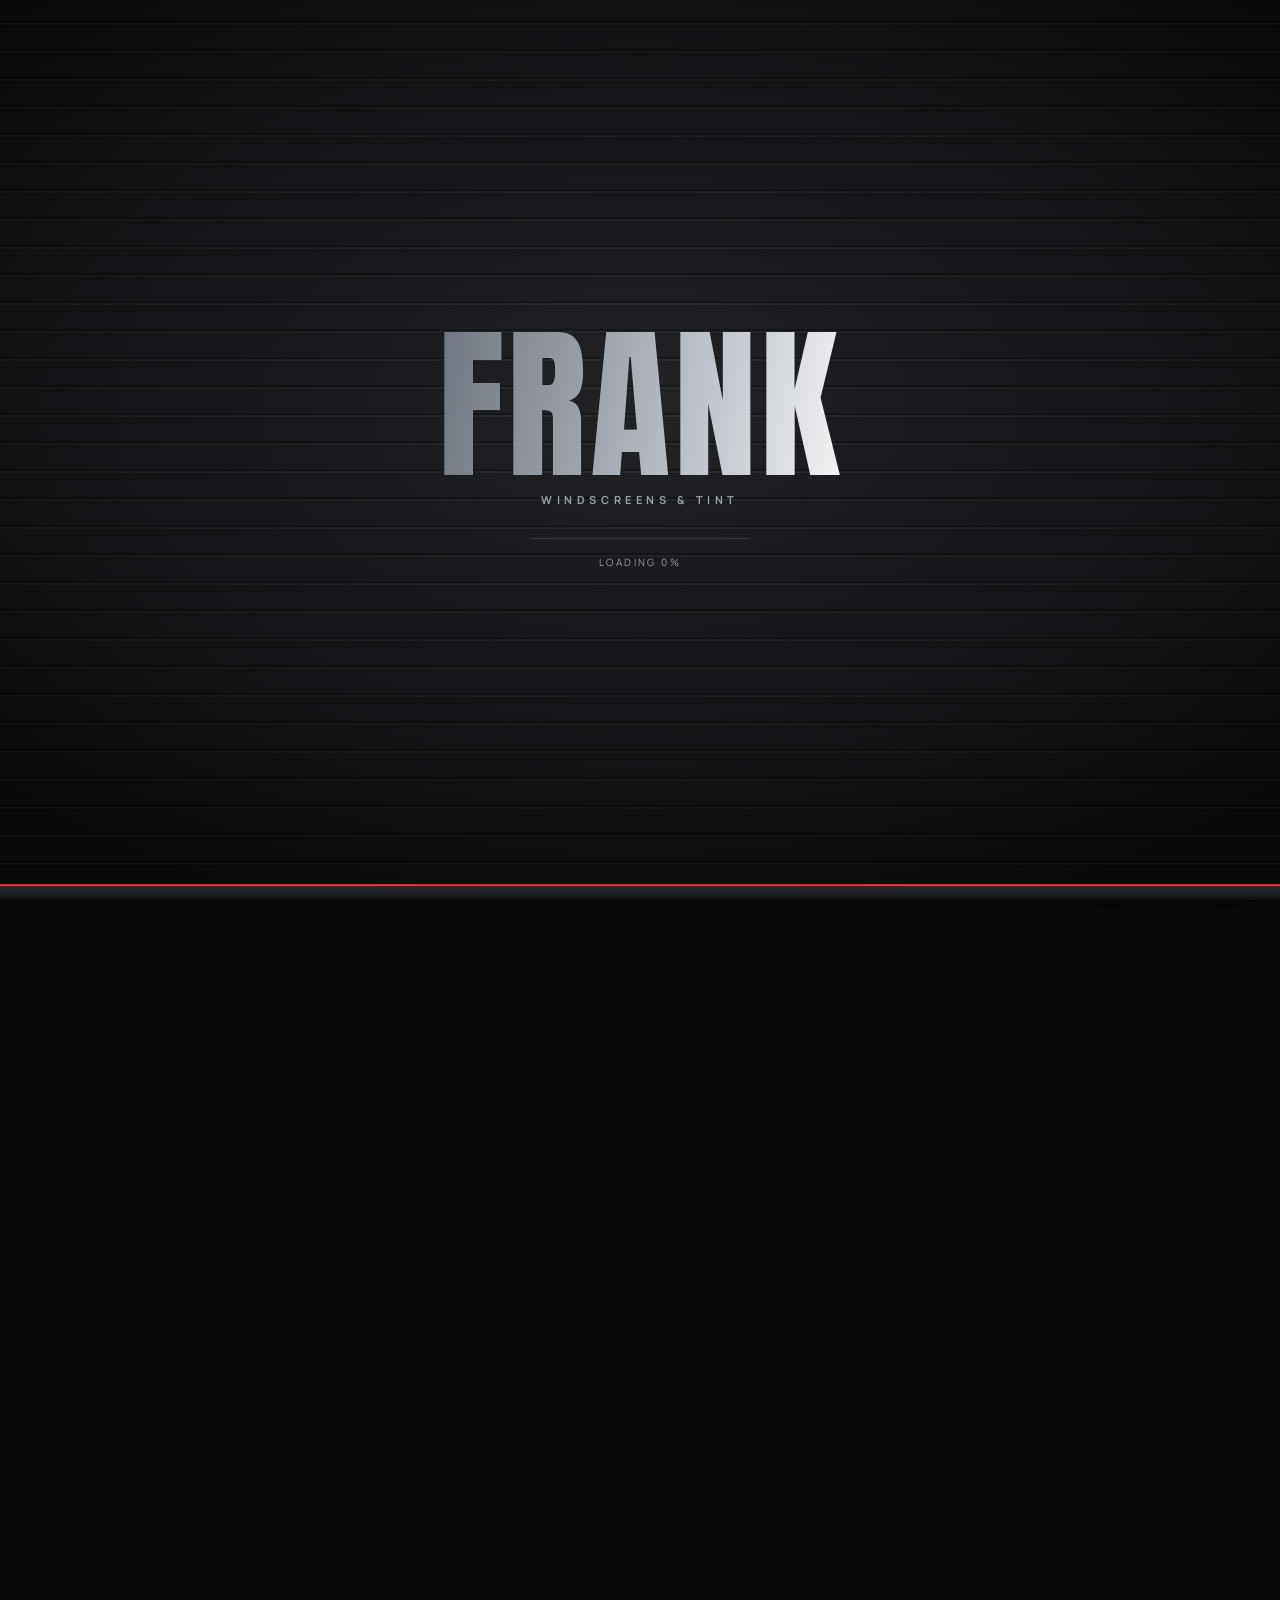
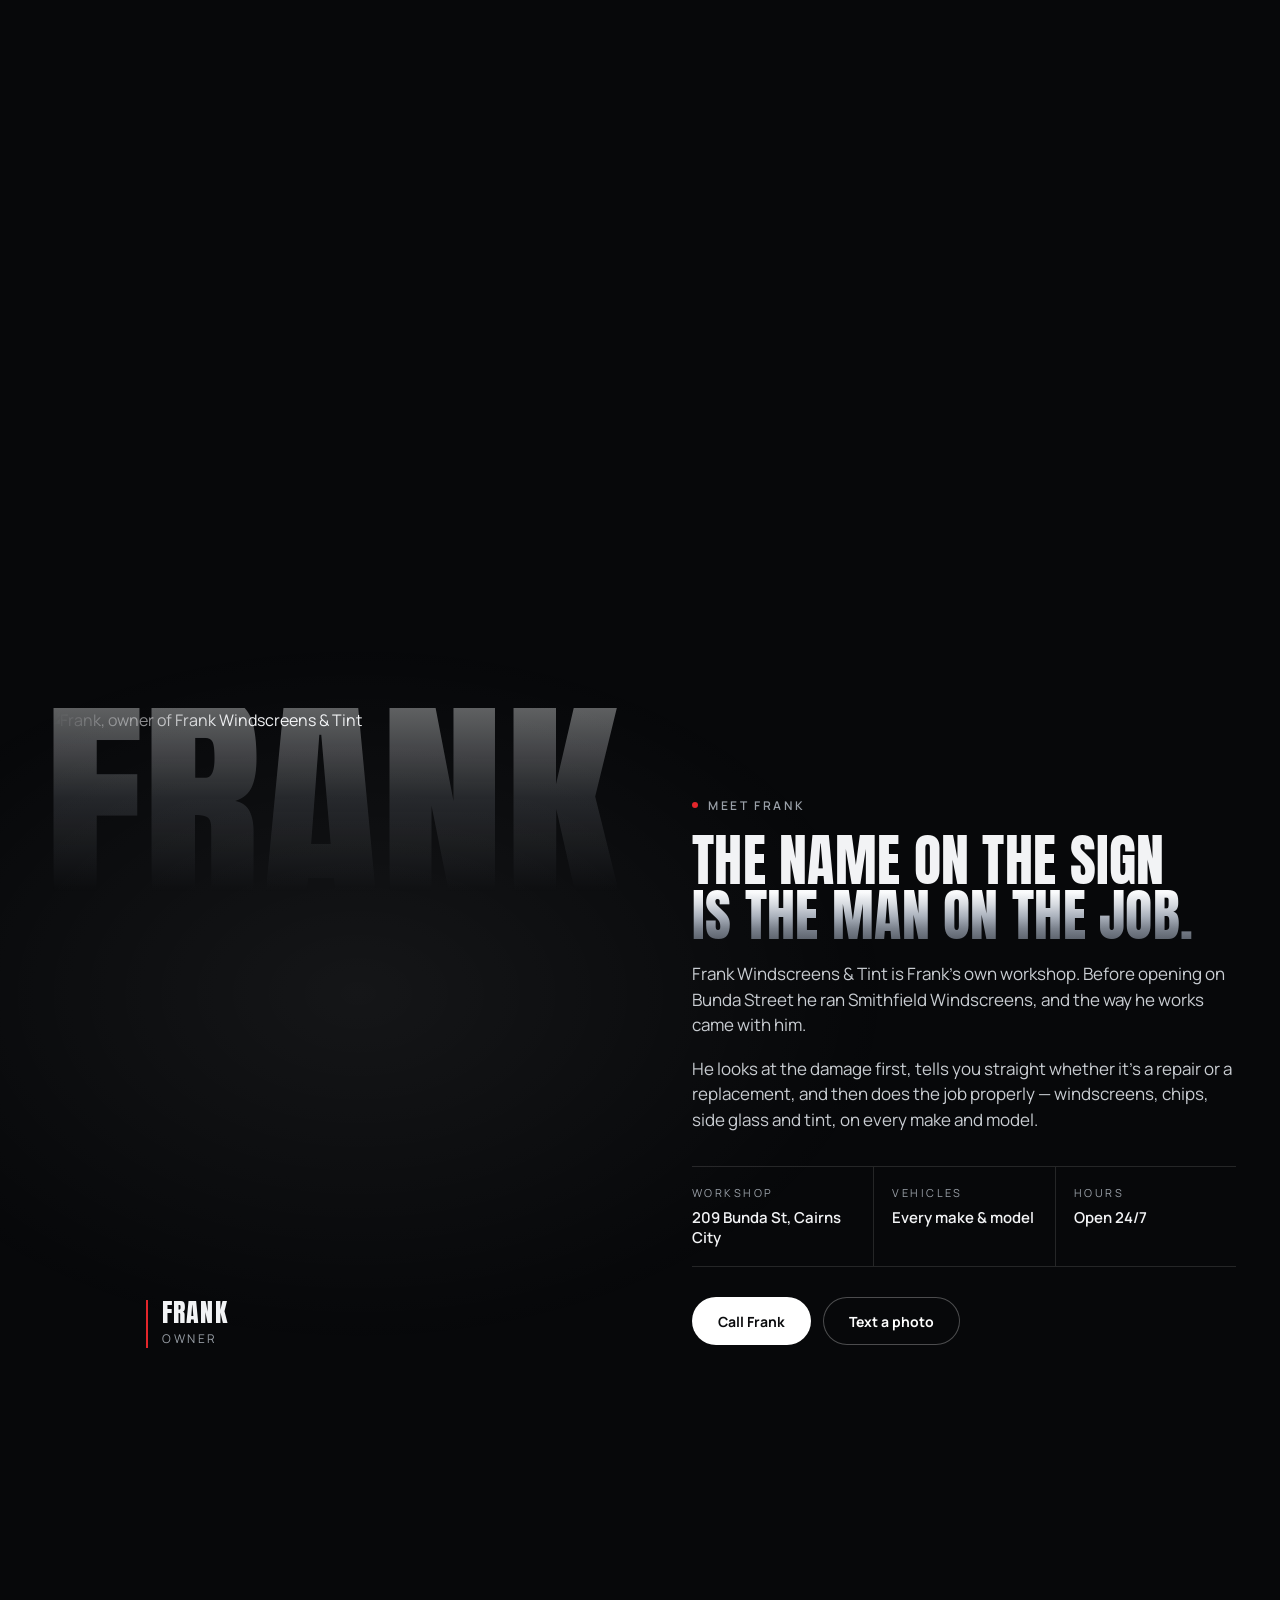
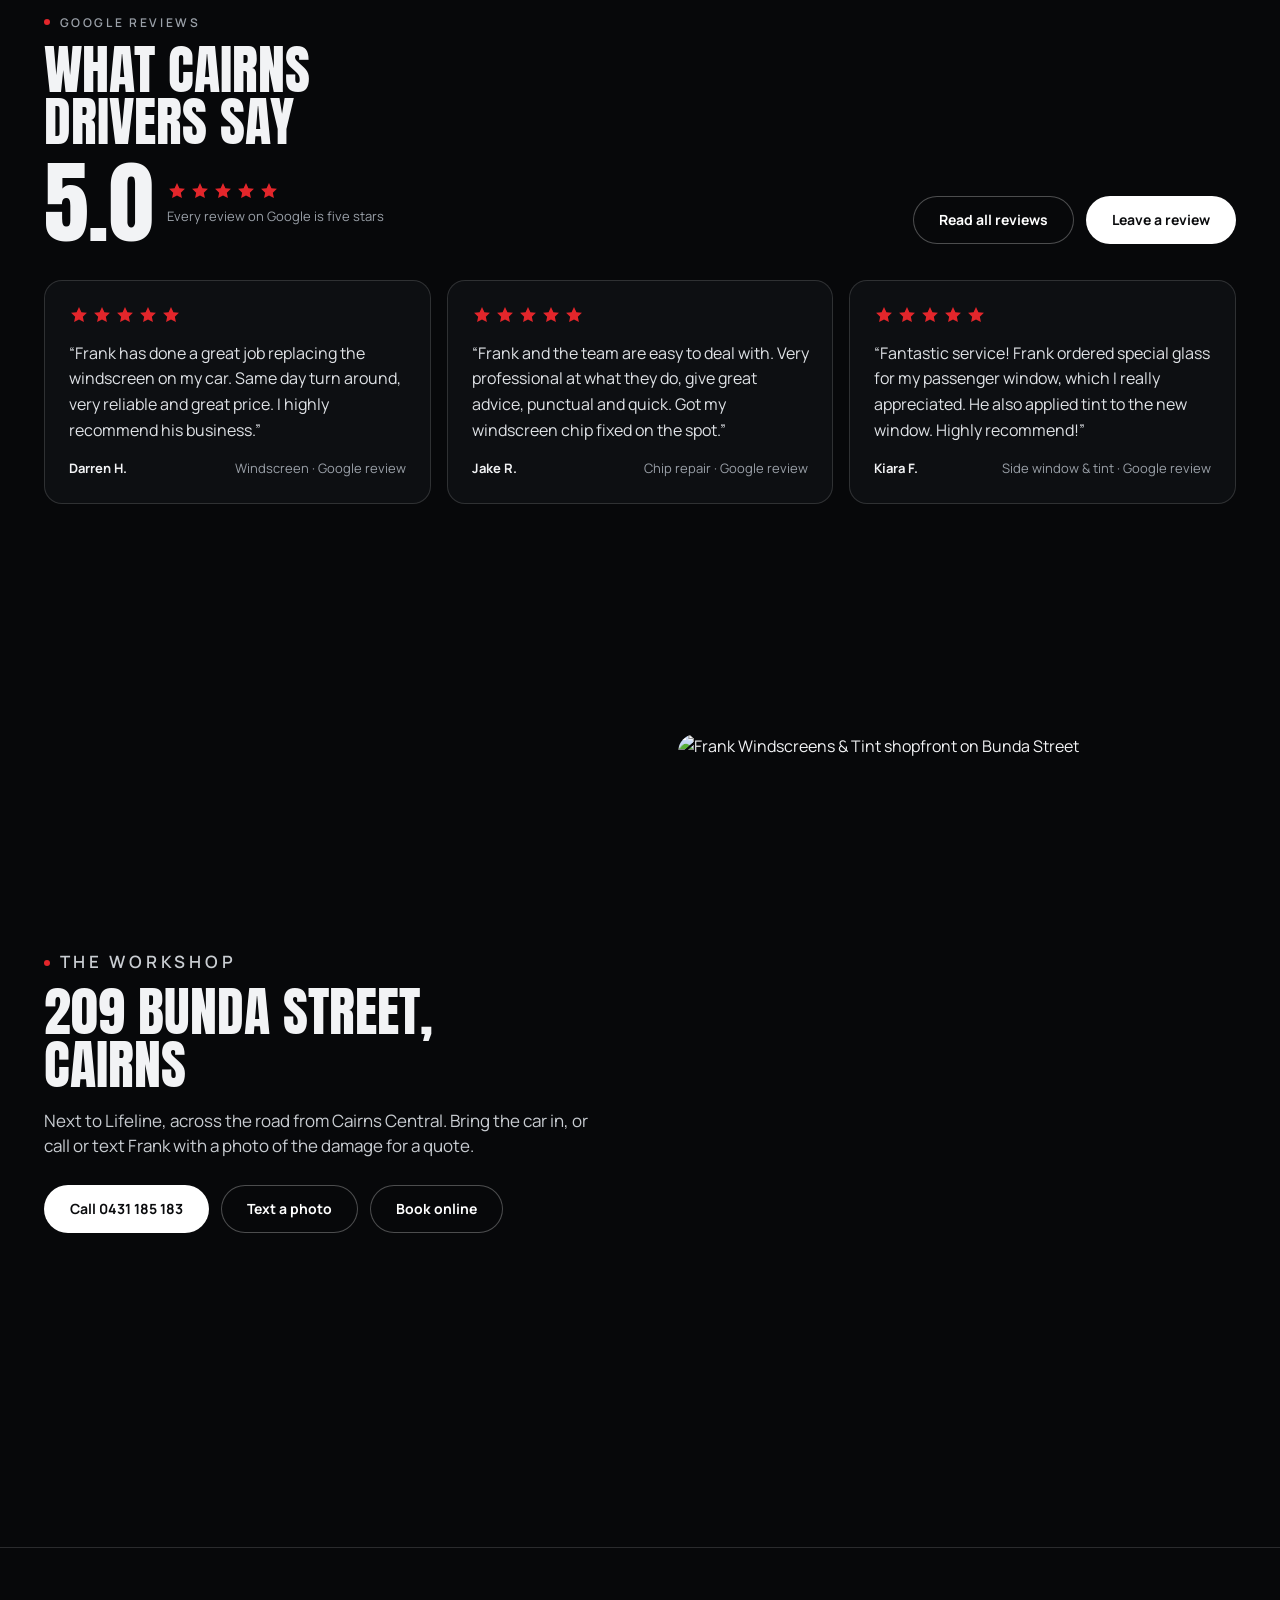
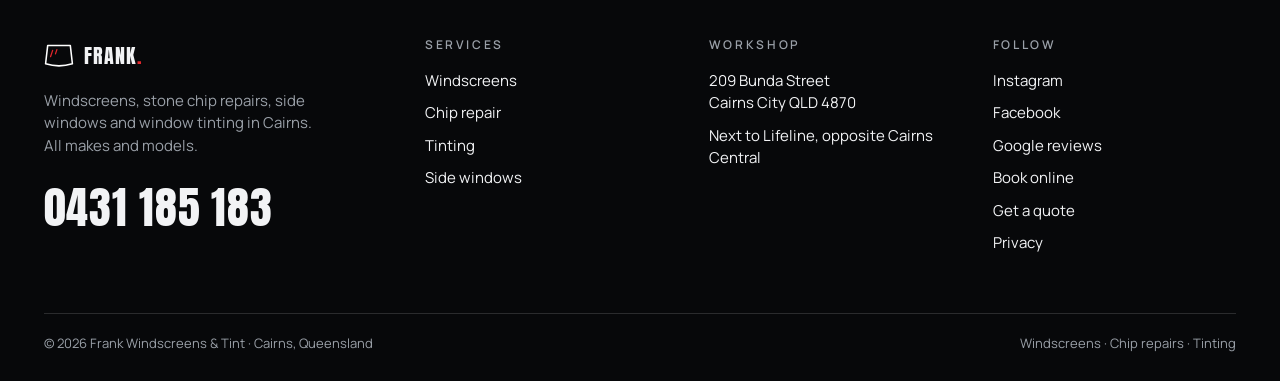
==== index.html @ 4332389a "Add ServiceM8 online booking link: quote menu, footer, contact page, home workshop section and servi" ====
<!doctype html>
<html lang="en">
<head>
<meta charset="utf-8">
<meta name="viewport" content="width=device-width, initial-scale=1, viewport-fit=cover">
<title>Frank Windscreens &amp; Tint — Windscreens &amp; Window Tinting in Cairns</title>
<link rel="canonical" href="https://frankwindscreens.com.au/">
<meta name="description" content="Windscreen replacement, stone chip repairs, side windows and window tinting in Cairns. Frank Windscreens & Tint, 209 Bunda Street, Cairns City. Call 0431 185 183.">
<meta property="og:type" content="website">
<meta property="og:site_name" content="Frank Windscreens &amp; Tint">
<meta property="og:title" content="Frank Windscreens &amp; Tint — Windscreens &amp; Window Tinting in Cairns">
<meta property="og:description" content="Windscreen replacement, stone chip repairs, side windows and window tinting in Cairns. Frank Windscreens & Tint, 209 Bunda Street, Cairns City. Call 0431 185 183.">
<meta property="og:url" content="https://frankwindscreens.com.au/">
<meta property="og:image" content="https://frankwindscreens.com.au/assets/og-cover.jpg">
<meta property="og:image:width" content="1200">
<meta property="og:image:height" content="630">
<meta property="og:image:alt" content="Frank Windscreens &amp; Tint — Clear glass. Sharp tint.">
<meta property="og:locale" content="en_AU">
<meta name="twitter:card" content="summary_large_image">
<meta name="twitter:image" content="https://frankwindscreens.com.au/assets/og-cover.jpg">
<meta name="theme-color" content="#07080a">
<link rel="icon" href="favicon.svg" type="image/svg+xml">
<link rel="icon" href="favicon-32.png" sizes="32x32" type="image/png">
<link rel="icon" href="favicon-48.png" sizes="48x48" type="image/png">
<link rel="icon" href="favicon-192.png" sizes="192x192" type="image/png">
<link rel="apple-touch-icon" href="apple-touch-icon.png">
<link rel="preconnect" href="https://fonts.googleapis.com">
<link rel="preconnect" href="https://fonts.gstatic.com" crossorigin>
<link href="https://fonts.googleapis.com/css2?family=Anton&family=Manrope:wght@400;500;600;700&display=swap" rel="stylesheet">
<link rel="stylesheet" href="assets/site.css?v=9">
<script type="application/ld+json">
{"@context": "https://schema.org", "@graph": [{"@type": "AutoRepair", "name": "Frank Windscreens & Tint", "telephone": "+61431185183", "address": {"@type": "PostalAddress", "streetAddress": "209 Bunda Street", "addressLocality": "Cairns City", "addressRegion": "QLD", "postalCode": "4870", "addressCountry": "AU"}, "paymentAccepted": "Cash, Credit Card, Debit Card, Bank Transfer, Afterpay", "openingHoursSpecification": {"@type": "OpeningHoursSpecification", "dayOfWeek": ["Monday", "Tuesday", "Wednesday", "Thursday", "Friday", "Saturday", "Sunday"], "opens": "00:00", "closes": "23:59"}, "areaServed": {"@type": "City", "name": "Cairns"}, "url": "https://frankwindscreens.com.au/", "image": "https://frankwindscreens.com.au/assets/photos/shopfront.webp", "sameAs": ["https://www.instagram.com/frank_windscreens_tint/", "https://www.facebook.com/share/1Qfio9tNFG/", "https://www.google.com/maps?cid=11645218612399860823"], "makesOffer": [{"@type": "Offer", "itemOffered": {"@type": "Service", "name": "Windscreen replacement"}}, {"@type": "Offer", "itemOffered": {"@type": "Service", "name": "Stone chip repair"}}, {"@type": "Offer", "itemOffered": {"@type": "Service", "name": "Window tinting"}}, {"@type": "Offer", "itemOffered": {"@type": "Service", "name": "Side and rear window replacement"}}], "@id": "https://frankwindscreens.com.au/#business", "hasMap": "https://www.google.com/maps/search/?api=1&query=209+Bunda+Street+Cairns+City+QLD+4870", "logo": "https://frankwindscreens.com.au/apple-touch-icon.png", "description": "Windscreen replacement, stone chip repairs, side and rear windows and window tinting for all makes and models, at 209 Bunda Street, Cairns City."}, {"@type": "WebSite", "@id": "https://frankwindscreens.com.au/#website", "url": "https://frankwindscreens.com.au/", "name": "Frank Windscreens & Tint", "publisher": {"@id": "https://frankwindscreens.com.au/#business"}}]}
</script>
<link rel="preload" href="assets/car.glb" as="fetch" crossorigin>
<link rel="preload" href="assets/studio-1.webp" as="image">
<link rel="modulepreload" href="https://cdn.jsdelivr.net/npm/three@0.160.0/build/three.module.js">
<script type="importmap">
{"imports":{"three":"https://cdn.jsdelivr.net/npm/three@0.160.0/build/three.module.js","three/addons/":"https://cdn.jsdelivr.net/npm/three@0.160.0/examples/jsm/"}}
</script>
<style>
/* ---------- loader: the workshop roller door ---------- */
.loader{position:fixed;inset:0;z-index:100;display:grid;place-items:center;overflow:hidden;
  background:
    radial-gradient(70% 60% at 50% 45%,rgba(255,255,255,.05),rgba(0,0,0,.55) 100%),
    repeating-linear-gradient(180deg,#15171b 0 21px,#0b0c0e 21px 23px,#1d2025 23px 25px,#121417 25px 28px);
  transition:transform 1.25s cubic-bezier(.75,0,.2,1),visibility 0s linear 1.25s}
.loader::after{content:"";position:absolute;left:0;right:0;bottom:0;height:14px;background:linear-gradient(#2a2e34,#0d0e10);box-shadow:0 -1px 0 rgba(255,255,255,.08)}
.loader::before{content:"";position:absolute;left:0;right:0;bottom:14px;height:2px;background:var(--brand)}
.loader.done{transform:translateY(-100%);visibility:hidden}
.loader-in{position:relative;z-index:1;display:flex;flex-direction:column;align-items:center;gap:16px;transition:opacity .5s var(--ease),transform .5s var(--ease)}
.loader.done .loader-in{opacity:0;transform:translateY(-24px)}
.ld-mark{font-family:var(--display);font-weight:400;font-size:clamp(64px,13vw,180px);line-height:.9;letter-spacing:.02em;color:transparent;
  background:linear-gradient(100deg,#6f757e 0%,#c9cdd3 30%,#ffffff 45%,#c9cdd3 60%,#5d636b 100%) 0 0/250% 100%;-webkit-background-clip:text;background-clip:text;
  animation:sheen 2.4s cubic-bezier(.45,0,.2,1) infinite}
@keyframes sheen{from{background-position:120% 0}to{background-position:-60% 0}}
.ld-sub{font-size:11px;font-weight:700;letter-spacing:.42em;color:#9aa0a8;margin-top:-4px}
.loader-bar{width:min(220px,50vw);height:1px;background:rgba(255,255,255,.12);overflow:hidden;margin-top:14px}
.loader-bar i{display:block;height:100%;width:100%;background:var(--brand);transform:scaleX(0);transform-origin:left;transition:transform .3s}
.loader-label{font-size:10px;letter-spacing:.24em;color:var(--muted);font-variant-numeric:tabular-nums}
@media (prefers-reduced-motion:reduce){.ld-mark{animation:none}.loader{transition:opacity .4s,visibility 0s linear .4s}.loader.done{transform:none;opacity:0}}

/* ---------- stage ---------- */
#stage{position:relative;height:420vh}
.sticky{position:sticky;top:0;height:100vh;height:100svh;overflow:hidden;isolation:isolate}
.bg{position:absolute;inset:0;background-size:cover;background-position:center}
.bg1{background-image:url(assets/studio-1.webp)}
.bg2{background-image:url(assets/studio-2.webp);opacity:0}
.wash{position:absolute;inset:0;pointer-events:none;background:
  radial-gradient(120% 80% at 50% 38%,rgba(7,8,10,0) 40%,rgba(7,8,10,.75) 100%),
  linear-gradient(to bottom,rgba(7,8,10,.35),rgba(7,8,10,0) 22%,rgba(7,8,10,0) 80%,rgba(7,8,10,.9))}
.outline{position:absolute;left:50%;top:11%;transform:translateX(-50%);font-family:var(--display);font-size:clamp(84px,27vw,480px);line-height:.86;letter-spacing:.005em;white-space:nowrap;
  color:transparent;-webkit-text-stroke:1px rgba(255,255,255,.22);
  -webkit-mask-image:linear-gradient(to bottom,#000 30%,rgba(0,0,0,.15) 95%);mask-image:linear-gradient(to bottom,#000 30%,rgba(0,0,0,.15) 95%);
  transform-origin:50% 0;pointer-events:none;user-select:none}
.outline span{display:inline-block;transform:scaleY(1.22);transform-origin:50% 0}
#gl{position:absolute;inset:0;width:100%;height:100%;z-index:2;display:block}
.panel{position:absolute;z-index:3}
.cue{position:absolute;left:50%;bottom:22px;transform:translateX(-50%);z-index:3;display:flex;cursor:pointer;flex-direction:column;align-items:center;gap:10px;font-size:11px;letter-spacing:.2em;color:var(--muted)}
.cue i{display:block;width:1px;height:34px;background:linear-gradient(#fff,transparent);transform-origin:top;animation:cue 2.2s var(--ease) infinite}
@keyframes cue{0%{transform:scaleY(0);opacity:1}60%{transform:scaleY(1);opacity:1}100%{transform:scaleY(1);opacity:0}}

/* hero — centred composition, car rising from the floor */
.glow{position:absolute;inset:0;pointer-events:none;z-index:1;background:
  radial-gradient(40% 32% at 50% 100%,rgba(235,240,248,.08),rgba(235,240,248,0) 70%)}
#pHero{--u:min(100vw / 2048,100vh / 1137);inset:0;display:flex;flex-direction:column;align-items:center;text-align:center;
  padding:max(92px,calc(150 * var(--u))) var(--gutter) 0;pointer-events:none}
#pHero a{pointer-events:auto}
.badge{display:inline-flex;align-items:center;gap:calc(12 * var(--u));height:max(34px,calc(54 * var(--u)));padding:0 max(16px,calc(24 * var(--u))) 0 max(10px,calc(16 * var(--u)));
  border-radius:999px;border:1px solid rgba(255,255,255,.16);background:rgba(255,255,255,.05);
  font-size:max(13px,calc(21 * var(--u)));font-weight:600;color:#f1f2f4;-webkit-backdrop-filter:blur(8px);backdrop-filter:blur(8px)}
.badge svg{width:max(16px,calc(24 * var(--u)));height:auto;fill:none;stroke:var(--brand);stroke-width:1.9;stroke-linecap:round;stroke-linejoin:round}
.faces{display:flex;align-items:center;margin-top:max(14px,calc(26 * var(--u)))}
.faces img,.faces b{width:max(40px,calc(72 * var(--u)));height:max(40px,calc(72 * var(--u)));border-radius:50%;object-fit:cover;border:2px solid #fff;margin-left:calc(-18 * var(--u))}
.faces img:first-child{margin-left:0}
.faces b{display:grid;place-items:center;background:rgba(255,255,255,.14);-webkit-backdrop-filter:blur(10px);backdrop-filter:blur(10px);border-color:rgba(255,255,255,.7)}
.faces b svg{width:44%;height:44%;fill:#fff}
#pHero h1{margin-top:max(14px,calc(24 * var(--u)));font-family:var(--display);font-weight:400;text-transform:uppercase;letter-spacing:.005em;
  font-size:max(46px,calc(142.5 * var(--u)));line-height:.96}
#pHero h1 .ln{display:block;overflow:hidden;padding-bottom:.04em}
#pHero h1 .ln span{display:block;color:transparent;-webkit-background-clip:text;background-clip:text;
  background-image:linear-gradient(180deg,rgb(250,251,252) 8%,rgb(214,218,224) 30%,rgb(170,177,188) 52%,rgb(122,129,140) 74%,rgb(78,84,94) 96%)}
#pHero .sub{margin-top:max(14px,calc(26 * var(--u)));font-size:max(15px,calc(28.4 * var(--u)));line-height:1.4;color:rgba(232,235,240,.74);max-width:46em}
.cta{display:flex;align-items:center;gap:calc(12 * var(--u));margin-top:max(20px,calc(40 * var(--u)))}
.cta .pill{display:inline-flex;align-items:center;height:max(48px,calc(70 * var(--u)));padding:0 max(26px,calc(44 * var(--u)));border-radius:999px;
  background:var(--brand);color:#fff;font-weight:700;font-size:max(14px,calc(22 * var(--u)));transition:transform .3s var(--ease)}
.cta .go{display:grid;place-items:center;width:max(48px,calc(70 * var(--u)));height:max(48px,calc(70 * var(--u)));border-radius:50%;background:#fff;color:#0a0b0d;transition:transform .3s var(--ease)}
.cta .go svg{width:42%;height:42%;fill:none;stroke:currentColor;stroke-width:2.2;stroke-linecap:round;stroke-linejoin:round;transition:transform .3s var(--ease)}
.cta .pill:hover{transform:translateY(-2px)}
.cta .go:hover svg{transform:translateX(3px)}
.feats{position:absolute;left:var(--gutter);right:var(--gutter);top:calc(50% + 190 * var(--u));display:grid;grid-template-columns:auto 1fr auto;row-gap:calc(46 * var(--u));list-style:none;margin:0;padding:0}
.feat{display:flex;align-items:center;gap:calc(24 * var(--u));max-width:calc(470 * var(--u));text-align:left}
.feat:nth-child(-n+2){grid-column:1}
.feat:nth-child(n+3){grid-column:3;flex-direction:row-reverse;text-align:right}
.feat:nth-child(1),.feat:nth-child(3){grid-row:1}
.feat:nth-child(2),.feat:nth-child(4){grid-row:2}
.feat a{display:contents}
.tile{flex:none;display:grid;place-items:center;width:calc(84 * var(--u));height:calc(84 * var(--u));border-radius:calc(20 * var(--u));
  border:1px solid rgba(255,255,255,.14);background:rgba(255,255,255,.04);transition:border-color .3s var(--ease)}
.tile svg{width:40%;height:40%;fill:none;stroke:#fff;stroke-width:1.6;stroke-linecap:round;stroke-linejoin:round}
.feat .ft{font-family:var(--display);font-weight:400;text-transform:uppercase;font-size:calc(28.75 * var(--u));letter-spacing:.02em;line-height:1.05;color:#f4f5f7}
.feat p{margin-top:calc(6 * var(--u));font-size:calc(19.9 * var(--u));line-height:1.4;color:rgba(214,218,224,.66)}
.feat:hover .ft{color:#fff}
.feat:hover .tile{border-color:var(--brand)}

/* side */
#pSide{inset:0;opacity:0;pointer-events:none}
.side-title{position:absolute;left:var(--gutter);top:17%}
.side-title h2{font-family:var(--display);font-weight:400;text-transform:uppercase;font-size:clamp(44px,5.6vw,92px);line-height:.92;margin-top:10px}
.side-title p{margin-top:14px;color:#c9cdd2;max-width:34ch}
.chip{position:absolute;display:inline-flex;align-items:center;gap:10px;padding:9px 14px 9px 10px;border-radius:12px;background:var(--chip);border:1px solid var(--line);
  font-size:13px;font-weight:600;white-space:nowrap;-webkit-backdrop-filter:blur(6px);backdrop-filter:blur(6px)}
.chip i,.card i{display:grid;place-items:center;width:24px;height:24px;border-radius:7px;background:rgba(227,38,43,.16);border:1px solid rgba(227,38,43,.45)}
.chip svg,.card svg{width:13px;height:13px;fill:none;stroke:#fff;stroke-width:1.8;stroke-linecap:round;stroke-linejoin:round}
.chip span{color:var(--muted);font-weight:500}

/* top-down */
#pTop{inset:0;opacity:0;pointer-events:none}
.top-head{position:absolute;left:0;right:0;top:10%;text-align:center}
.top-head h2{font-family:var(--display);font-weight:400;text-transform:uppercase;font-size:clamp(28px,3vw,44px);line-height:1;margin-top:8px}
.cards{position:absolute;inset:0;display:grid;grid-template-columns:auto 1fr auto;grid-template-rows:repeat(2,auto);align-content:center;row-gap:14px;padding:9vh var(--gutter) 0}
.card{display:block;width:clamp(210px,19vw,290px);padding:16px 18px 18px;border-radius:16px;background:rgba(12,14,17,.66);border:1px solid var(--line);
  -webkit-backdrop-filter:blur(8px);backdrop-filter:blur(8px);transition:border-color .3s var(--ease),background-color .3s var(--ease)}
.card:hover{border-color:rgba(227,38,43,.6);background:rgba(18,12,13,.78)}
.card i{width:30px;height:30px;border-radius:9px;margin-bottom:12px}
.card svg{width:15px;height:15px}
.card h3{font-size:15px;font-weight:700}
.card h3::after{content:" →";color:var(--brand);font-weight:600}
.card p{font-size:13px;color:var(--muted);line-height:1.45;margin-top:4px}
.card:nth-child(-n+2){grid-column:1}
.card:nth-child(n+3){grid-column:3}
.card:nth-child(1),.card:nth-child(3){grid-row:1}
.card:nth-child(2),.card:nth-child(4){grid-row:2}

@media (max-width:860px){
  .cue{display:none}
  .outline{top:17%;font-size:30vw}
  .outline span{transform:scaleY(1.7)}
  #pHero{padding-top:88px}
  #pHero h1{font-size:clamp(42px,13vw,68px)}
  #pHero .sub br{display:none}
  .feats{display:none}
  .side-title{top:13%;right:var(--gutter)}
  .side-title h2{font-size:clamp(40px,12vw,64px)}
  .top-head{top:10%}
  .cards{inset:auto 0 0 0;grid-template-columns:1fr 1fr;gap:8px;align-content:end;padding:0 var(--gutter) 18px}
  .card,.card:nth-child(n){grid-column:auto;grid-row:auto;width:auto;padding:10px 12px;border-radius:12px}
  .card i{width:24px;height:24px;margin-bottom:8px}
  .card svg{width:12px;height:12px}
  .card h3{font-size:13px}
  .card p{display:none}
}
@media (max-width:520px){
  .chip{font-size:12px;padding:7px 11px 7px 8px}
  .chip span{display:none}
}
@media (prefers-reduced-motion:reduce){.cue i{animation:none}}
html.intro #pHero .badge,html.intro #pHero .faces,html.intro #pHero h1 .ln span,html.intro #pHero .sub,html.intro #pHero .cta>*,html.intro .feat .tile,html.intro .feat .ft,html.intro .feat p{opacity:0}
/* Meet Frank — editorial portrait */
.meet{position:relative;overflow:hidden;padding:clamp(72px,10vw,150px) var(--gutter) clamp(64px,8vw,120px);isolation:isolate}
.meet::before{content:"";position:absolute;inset:0;z-index:-2;background:radial-gradient(60% 55% at 28% 45%,rgba(255,255,255,.06),transparent 70%)}
.meet-word{position:absolute;z-index:-1;left:max(var(--gutter),calc((100% - 1280px) / 2 + var(--gutter)));top:clamp(96px,10vw,160px);margin:0;white-space:nowrap;pointer-events:none;
  font-family:var(--display);font-size:clamp(150px,19.5vw,300px);line-height:.8;letter-spacing:-.005em;color:transparent;-webkit-background-clip:text;background-clip:text;
  background-image:linear-gradient(180deg,rgba(250,251,252,.36) 0%,rgba(170,177,188,.17) 45%,rgba(78,84,94,0) 92%)}
.meet-in{max-width:1280px;margin:0 auto;display:grid;grid-template-columns:minmax(0,1.05fr) minmax(0,1fr);gap:clamp(32px,6vw,104px);align-items:end}
.meet-fig{position:relative;margin:0}
.meet-fig img{display:block;width:100%;aspect-ratio:1143/1376;object-fit:cover;object-position:50% 10%;mix-blend-mode:lighten;
  -webkit-mask-image:radial-gradient(ellipse 58% 62% at 50% 36%,#000 62%,transparent 100%);mask-image:radial-gradient(ellipse 58% 62% at 50% 36%,#000 62%,transparent 100%)}
.meet-fig figcaption{position:absolute;z-index:1;left:18%;bottom:7%;display:flex;flex-direction:column;gap:4px;padding-left:14px;border-left:2px solid var(--brand)}
.meet-fig figcaption b{font-family:var(--display);font-weight:400;font-size:clamp(22px,2vw,30px);letter-spacing:.04em;text-transform:uppercase;line-height:1}
.meet-fig figcaption span{font-size:12px;letter-spacing:.2em;text-transform:uppercase;color:var(--muted)}
.meet-copy{padding-bottom:clamp(8px,4vw,64px)}
.meet h2{margin-top:18px;font-family:var(--display);font-weight:400;text-transform:uppercase;font-size:clamp(36px,4.4vw,64px);line-height:.98;letter-spacing:.005em}
.meet h2 em{font-style:normal;display:block;color:transparent;-webkit-background-clip:text;background-clip:text;
  background-image:linear-gradient(180deg,rgb(250,251,252) 8%,rgb(214,218,224) 30%,rgb(170,177,188) 52%,rgb(122,129,140) 74%,rgb(78,84,94) 104%)}
.meet-copy>p:not(.eyebrow){color:#c9cdd2;margin-top:18px;font-size:17px;max-width:34em}
.meet-facts{display:grid;grid-template-columns:repeat(3,minmax(0,1fr));margin:34px 0 0;border-top:1px solid rgba(255,255,255,.12);border-bottom:1px solid rgba(255,255,255,.12)}
.meet-facts div{padding:18px 16px 18px 0}
.meet-facts div+div{padding-left:18px;border-left:1px solid rgba(255,255,255,.12)}
.meet-facts dt{font-size:11px;letter-spacing:.22em;text-transform:uppercase;color:var(--muted)}
.meet-facts dd{margin:6px 0 0;font-weight:600;font-size:15px;line-height:1.35;color:var(--ink)}
.meet-cta{display:flex;gap:12px;flex-wrap:wrap;margin-top:30px}
@supports (animation-timeline:view()){
  @media (prefers-reduced-motion:no-preference){
    .meet-word{animation:meetDrift linear both;animation-timeline:view();animation-range:entry 0% exit 100%}
    @keyframes meetDrift{from{translate:-4% 0}to{translate:4% 0}}
  }
}
@media (max-width:860px){
  .meet-in{grid-template-columns:1fr;gap:8px}
  .meet-word{top:12px;left:50%;transform:translateX(-50%);font-size:36vw}
  .meet-fig{max-width:520px;margin:0 auto;width:100%}
  .meet-fig figcaption{left:8%}
  .meet-copy{padding-bottom:0}
}
@media (max-width:520px){
  .meet-facts{grid-template-columns:1fr}
  .meet-facts div,.meet-facts div+div{padding:14px 0;border-left:0}
  .meet-facts div+div{border-top:1px solid rgba(255,255,255,.12)}
}
</style>
</head>
<body class="home">

<div class="loader" id="loader" aria-hidden="true">
  <div class="loader-in">
    <div class="ld-mark">FRANK</div>
    <div class="ld-sub">WINDSCREENS &amp; TINT</div>
    <div class="loader-bar"><i id="loaderFill"></i></div>
    <div class="loader-label" id="loaderLabel">LOADING 0%</div>
  </div>
</div>

<header class="nav" id="nav" data-nav></header>

<main id="top">
  <section id="stage" aria-label="Frank Windscreens & Tint">
    <div class="sticky">
      <div class="bg bg1" id="bg1"></div>
      <div class="bg bg2" id="bg2"></div>
      <div class="wash"></div>
      <div class="outline" id="outline" aria-hidden="true" hidden><span>FRANK</span></div>
      <canvas id="gl" aria-hidden="true"></canvas>

      <div class="glow" aria-hidden="true"></div>
      <div class="panel" id="pHero">
        <p class="badge"><svg viewBox="0 0 24 24"><path d="M12 3l7 3v5c0 4.6-3 8.4-7 10-4-1.6-7-5.4-7-10V6z"/><path d="M9 12l2 2 4-4"/></svg>Now open at 209 Bunda Street, Cairns</p>
        <h1><span class="ln"><span>Clear glass.</span></span><span class="ln"><span>Sharp tint.</span></span><span class="sr-only"> Windscreens, chip repairs and window tinting in Cairns</span></h1>
        <p class="sub">Windscreens, chip repairs, side windows and tint for every make and model, <br>fitted in our Cairns City workshop.</p>
        <div class="cta">
          <a class="pill" href="contact.html">Get a quote</a>
          <a class="go" href="contact.html" aria-label="Get a quote"><svg viewBox="0 0 24 24"><path d="M5 12h14M13 6l6 6-6 6"/></svg></a>
        </div>
        <ul class="feats">
          <li class="feat"><a href="windscreen-replacement.html"><span class="tile"><svg viewBox="0 0 24 24"><path d="M4 5h16l1.5 12Q12 20 2.5 17z"/></svg></span><span><p class="ft">Windscreen replacement</p><p>Cracked screens replaced on all makes and models.</p></span></a></li>
          <li class="feat"><a href="chip-repair.html"><span class="tile"><svg viewBox="0 0 24 24"><circle cx="12" cy="12" r="3"/><path d="M12 3v4M12 17v4M3 12h4M17 12h4"/></svg></span><span><p class="ft">Stone chip repair</p><p>Small chips filled before they turn into a crack.</p></span></a></li>
          <li class="feat"><a href="window-tinting.html"><span class="tile"><svg viewBox="0 0 24 24"><rect x="3" y="5" width="18" height="14" rx="2"/><path d="M3 12h18"/></svg></span><span><p class="ft">Window tinting</p><p>Cut glare and heat in cars, utes and 4WDs.</p></span></a></li>
          <li class="feat"><a href="side-rear-windows.html"><span class="tile"><svg viewBox="0 0 24 24"><path d="M5 4h10l4 5v11H5z"/><path d="M5 12h14"/></svg></span><span><p class="ft">Side &amp; rear windows</p><p>Door glass, quarter glass and rear screens.</p></span></a></li>
        </ul>
      </div>

      <div class="panel" id="pSide" aria-hidden="true">
        <div class="side-title">
          <p class="eyebrow">Frank Windscreens &amp; Tint</p>
          <h2>Windscreens<br>&amp; Tint</h2>
          <p>Replacements, chip repairs, side and rear glass, and tint — done in our Cairns City workshop.</p>
        </div>
      </div>

      <div class="panel" id="pTop">
        <div class="top-head">
          <p class="eyebrow">From above</p>
          <h2>Every pane of glass</h2>
        </div>
        <div class="cards">
          <a class="card" href="windscreen-replacement.html"><i><svg viewBox="0 0 24 24"><path d="M4 5h16l1.5 12Q12 20 2.5 17z"/></svg></i><h3>Windscreen replacement</h3><p>Cracked or damaged screens replaced on all makes and models.</p></a>
          <a class="card" href="chip-repair.html"><i><svg viewBox="0 0 24 24"><circle cx="12" cy="12" r="3"/><path d="M12 3v4M12 17v4M3 12h4M17 12h4"/></svg></i><h3>Stone chip repair</h3><p>Small chips filled early, before they turn into a crack.</p></a>
          <a class="card" href="window-tinting.html"><i><svg viewBox="0 0 24 24"><rect x="3" y="5" width="18" height="14" rx="2"/><path d="M3 12h18"/></svg></i><h3>Window tinting</h3><p>Tint for cars, utes and 4WDs to cut glare and heat.</p></a>
          <a class="card" href="side-rear-windows.html"><i><svg viewBox="0 0 24 24"><path d="M5 4h10l4 5v11H5z"/><path d="M5 12h14"/></svg></i><h3>Side &amp; rear windows</h3><p>Broken door glass, quarter glass and rear screens replaced.</p></a>
        </div>
      </div>

      <button class="cue" id="cue" type="button" aria-label="Scroll down">SCROLL<i></i></button>
    </div>
  </section>
  <section class="meet" aria-labelledby="meet-title">
    <p class="meet-word" aria-hidden="true">FRANK</p>
    <div class="meet-in">
      <figure class="meet-fig">
        <img src="assets/photos/frank-portrait.webp" srcset="assets/photos/frank-portrait-640.webp 640w, assets/photos/frank-portrait.webp 1143w" sizes="(max-width:860px) 92vw, 46vw" alt="Frank, owner of Frank Windscreens &amp; Tint" loading="lazy">
        <figcaption><b>Frank</b><span>Owner</span></figcaption>
      </figure>
      <div class="meet-copy">
        <p class="eyebrow">Meet Frank</p>
        <h2 id="meet-title">The name on the sign <em>is the man on the job.</em></h2>
        <p>Frank Windscreens &amp; Tint is Frank’s own workshop. Before opening on Bunda Street he ran Smithfield Windscreens, and the way he works came with him.</p>
        <p>He looks at the damage first, tells you straight whether it’s a repair or a replacement, and then does the job properly — windscreens, chips, side glass and tint, on every make and model.</p>
        <dl class="meet-facts">
          <div><dt>Workshop</dt><dd>209 Bunda St, Cairns City</dd></div>
          <div><dt>Vehicles</dt><dd>Every make &amp; model</dd></div>
          <div><dt>Hours</dt><dd>Open 24/7</dd></div>
        </dl>
        <div class="meet-cta">
          <a class="btn" href="tel:0431185183">Call Frank</a>
          <a class="btn btn--ghost" href="sms:0431185183">Text a photo</a>
        </div>
      </div>
    </div>
  </section>
  <section class="section" aria-labelledby="reviews-title">
    <div class="reviews-head">
      <div>
        <p class="eyebrow">Google reviews</p>
        <h2 id="reviews-title" style="margin-top:12px">What Cairns<br>drivers say</h2>
        <div class="rating"><b>5.0</b><span><span class="stars" aria-hidden="true"><svg viewBox="0 0 24 24" aria-hidden="true"><path d="M12 2.5l2.9 6.1 6.6.8-4.9 4.6 1.3 6.5L12 17.3 6.1 20.5l1.3-6.5L2.5 9.4l6.6-.8z"/></svg><svg viewBox="0 0 24 24" aria-hidden="true"><path d="M12 2.5l2.9 6.1 6.6.8-4.9 4.6 1.3 6.5L12 17.3 6.1 20.5l1.3-6.5L2.5 9.4l6.6-.8z"/></svg><svg viewBox="0 0 24 24" aria-hidden="true"><path d="M12 2.5l2.9 6.1 6.6.8-4.9 4.6 1.3 6.5L12 17.3 6.1 20.5l1.3-6.5L2.5 9.4l6.6-.8z"/></svg><svg viewBox="0 0 24 24" aria-hidden="true"><path d="M12 2.5l2.9 6.1 6.6.8-4.9 4.6 1.3 6.5L12 17.3 6.1 20.5l1.3-6.5L2.5 9.4l6.6-.8z"/></svg><svg viewBox="0 0 24 24" aria-hidden="true"><path d="M12 2.5l2.9 6.1 6.6.8-4.9 4.6 1.3 6.5L12 17.3 6.1 20.5l1.3-6.5L2.5 9.4l6.6-.8z"/></svg></span><small>Every review on Google is five stars</small></span></div>
      </div>
      <div style="display:flex;gap:12px;flex-wrap:wrap">
        <a class="btn btn--ghost" href="https://www.google.com/maps?cid=11645218612399860823" target="_blank" rel="noopener">Read all reviews</a>
        <a class="btn" href="https://g.page/r/CVds3AOhIJyhEBM/review" target="_blank" rel="noopener">Leave a review</a>
      </div>
    </div>
    <div class="rev-grid"><figure class="rev"><span class="stars" aria-hidden="true"><svg viewBox="0 0 24 24" aria-hidden="true"><path d="M12 2.5l2.9 6.1 6.6.8-4.9 4.6 1.3 6.5L12 17.3 6.1 20.5l1.3-6.5L2.5 9.4l6.6-.8z"/></svg><svg viewBox="0 0 24 24" aria-hidden="true"><path d="M12 2.5l2.9 6.1 6.6.8-4.9 4.6 1.3 6.5L12 17.3 6.1 20.5l1.3-6.5L2.5 9.4l6.6-.8z"/></svg><svg viewBox="0 0 24 24" aria-hidden="true"><path d="M12 2.5l2.9 6.1 6.6.8-4.9 4.6 1.3 6.5L12 17.3 6.1 20.5l1.3-6.5L2.5 9.4l6.6-.8z"/></svg><svg viewBox="0 0 24 24" aria-hidden="true"><path d="M12 2.5l2.9 6.1 6.6.8-4.9 4.6 1.3 6.5L12 17.3 6.1 20.5l1.3-6.5L2.5 9.4l6.6-.8z"/></svg><svg viewBox="0 0 24 24" aria-hidden="true"><path d="M12 2.5l2.9 6.1 6.6.8-4.9 4.6 1.3 6.5L12 17.3 6.1 20.5l1.3-6.5L2.5 9.4l6.6-.8z"/></svg></span><p>“Frank has done a great job replacing the windscreen on my car. Same day turn around, very reliable and great price. I highly recommend his business.”</p><footer><strong>Darren H.</strong><span>Windscreen · Google review</span></footer></figure><figure class="rev"><span class="stars" aria-hidden="true"><svg viewBox="0 0 24 24" aria-hidden="true"><path d="M12 2.5l2.9 6.1 6.6.8-4.9 4.6 1.3 6.5L12 17.3 6.1 20.5l1.3-6.5L2.5 9.4l6.6-.8z"/></svg><svg viewBox="0 0 24 24" aria-hidden="true"><path d="M12 2.5l2.9 6.1 6.6.8-4.9 4.6 1.3 6.5L12 17.3 6.1 20.5l1.3-6.5L2.5 9.4l6.6-.8z"/></svg><svg viewBox="0 0 24 24" aria-hidden="true"><path d="M12 2.5l2.9 6.1 6.6.8-4.9 4.6 1.3 6.5L12 17.3 6.1 20.5l1.3-6.5L2.5 9.4l6.6-.8z"/></svg><svg viewBox="0 0 24 24" aria-hidden="true"><path d="M12 2.5l2.9 6.1 6.6.8-4.9 4.6 1.3 6.5L12 17.3 6.1 20.5l1.3-6.5L2.5 9.4l6.6-.8z"/></svg><svg viewBox="0 0 24 24" aria-hidden="true"><path d="M12 2.5l2.9 6.1 6.6.8-4.9 4.6 1.3 6.5L12 17.3 6.1 20.5l1.3-6.5L2.5 9.4l6.6-.8z"/></svg></span><p>“Frank and the team are easy to deal with. Very professional at what they do, give great advice, punctual and quick. Got my windscreen chip fixed on the spot.”</p><footer><strong>Jake R.</strong><span>Chip repair · Google review</span></footer></figure><figure class="rev"><span class="stars" aria-hidden="true"><svg viewBox="0 0 24 24" aria-hidden="true"><path d="M12 2.5l2.9 6.1 6.6.8-4.9 4.6 1.3 6.5L12 17.3 6.1 20.5l1.3-6.5L2.5 9.4l6.6-.8z"/></svg><svg viewBox="0 0 24 24" aria-hidden="true"><path d="M12 2.5l2.9 6.1 6.6.8-4.9 4.6 1.3 6.5L12 17.3 6.1 20.5l1.3-6.5L2.5 9.4l6.6-.8z"/></svg><svg viewBox="0 0 24 24" aria-hidden="true"><path d="M12 2.5l2.9 6.1 6.6.8-4.9 4.6 1.3 6.5L12 17.3 6.1 20.5l1.3-6.5L2.5 9.4l6.6-.8z"/></svg><svg viewBox="0 0 24 24" aria-hidden="true"><path d="M12 2.5l2.9 6.1 6.6.8-4.9 4.6 1.3 6.5L12 17.3 6.1 20.5l1.3-6.5L2.5 9.4l6.6-.8z"/></svg><svg viewBox="0 0 24 24" aria-hidden="true"><path d="M12 2.5l2.9 6.1 6.6.8-4.9 4.6 1.3 6.5L12 17.3 6.1 20.5l1.3-6.5L2.5 9.4l6.6-.8z"/></svg></span><p>“Fantastic service! Frank ordered special glass for my passenger window, which I really appreciated. He also applied tint to the new window. Highly recommend!”</p><footer><strong>Kiara F.</strong><span>Side window &amp; tint · Google review</span></footer></figure></div>
  </section>
  <section class="section" aria-labelledby="visit-title">
    <div class="split">
      <div>
        <p class="eyebrow">The workshop</p>
        <h2 id="visit-title" style="margin-top:12px">209 Bunda Street,<br>Cairns</h2>
        <p>Next to Lifeline, across the road from Cairns Central. Bring the car in, or call or text Frank with a photo of the damage for a quote.</p>
        <div style="display:flex;gap:12px;flex-wrap:wrap;margin-top:26px">
          <a class="btn" href="tel:0431185183">Call 0431 185 183</a>
          <a class="btn btn--ghost" href="sms:0431185183">Text a photo</a>
          <a class="btn btn--ghost" href="https://book.servicem8.com/request_service_online_booking?strVendorUUID=01a1d9bd-eef0-7040-ba52-909918bd473b" target="_blank" rel="noopener">Book online</a>
        </div>
      </div>
      <img src="assets/photos/shopfront.webp" srcset="assets/photos/shopfront-640.webp 640w, assets/photos/shopfront.webp 1086w" sizes="(max-width:860px) 100vw, 50vw" alt="Frank Windscreens &amp; Tint shopfront on Bunda Street" loading="lazy">
    </div>
  </section>
</main>

<footer class="foot" data-foot></footer>
<script src="assets/site.js?v=7"></script>

<script type="module">
import * as THREE from 'three';
import { GLTFLoader } from 'three/addons/loaders/GLTFLoader.js';
import { MeshoptDecoder } from 'three/addons/libs/meshopt_decoder.module.js';
import { RoomEnvironment } from 'three/addons/environments/RoomEnvironment.js';

const Q = new URLSearchParams(location.search);
const REDUCED = matchMedia('(prefers-reduced-motion: reduce)').matches;
const MODEL = Q.get('model') === 'tripo'
  ? 'https://d8j0ntlcm91z4.cloudfront.net/user_38xzZboKViGWJOttwIXH07lWA1P/hf_20261018_172544_35da5d62-b0db-48ff-8fd8-86c1e8012708.glb'
  : 'assets/car.glb';
const CAR_LEN = 4.6, FOV = 30;

const clamp = (v, a = 0, b = 1) => Math.min(b, Math.max(a, v));
const lerp = (a, b, t) => a + (b - a) * t;
const smooth = t => t * t * (3 - 2 * t);
const ease = t => t < .5 ? 4 * t * t * t : 1 - Math.pow(-2 * t + 2, 3) / 2;
const range = (p, a, b) => clamp((p - a) / (b - a));
const band = (p, a, b, c, d) => Math.min(range(p, a, b), 1 - range(p, c, d));

const $ = id => document.getElementById(id);
const sticky = document.querySelector('.sticky'), stage = $('stage'), canvas = $('gl');

/* ---------- renderer ---------- */
const renderer = new THREE.WebGLRenderer({ canvas, antialias: true, alpha: true, powerPreference: 'high-performance' });
renderer.setClearColor(0x000000, 0);
renderer.outputColorSpace = THREE.SRGBColorSpace;
renderer.toneMapping = THREE.ACESFilmicToneMapping;
renderer.toneMappingExposure = 1.05;
const scene = new THREE.Scene();
const pmrem = new THREE.PMREMGenerator(renderer);
scene.environment = pmrem.fromScene(new RoomEnvironment(renderer), 0.04).texture;
const camera = new THREE.PerspectiveCamera(FOV, 1, 0.1, 200);

scene.add(new THREE.HemisphereLight(0xdfe6ff, 0x0a0a0a, 0.35));
const key = new THREE.DirectionalLight(0xffffff, 2.2); key.position.set(-4, 8, 6); scene.add(key);
const rim = new THREE.DirectionalLight(0xcfd8ff, 2.6); rim.position.set(3, 4, -7); scene.add(rim);
const top = new THREE.DirectionalLight(0xffffff, 0.9); top.position.set(0, 10, 0); scene.add(top);

window.__studioLights = on => {
  renderer.toneMappingExposure = on ? 1.05 : 0.7;
  key.intensity = on ? 2.2 : 1.1;
  rim.intensity = on ? 2.6 : 3.4;
};

/* ---------- car rig ---------- */
const carRoot = new THREE.Group(), carTilt = new THREE.Group(), wrap = new THREE.Group(), holder = new THREE.Group();
carRoot.add(carTilt); carTilt.add(wrap); wrap.add(holder); scene.add(carRoot);
let carDims = new THREE.Vector3(CAR_LEN, 1.3, 1.95), loaded = false;

const reflOuter = new THREE.Group(); reflOuter.scale.y = -1; scene.add(reflOuter);
const reflRoot = new THREE.Group(), reflTilt = new THREE.Group();
reflOuter.add(reflRoot); reflRoot.add(reflTilt);
let reflMats = [];

function radialTex(stops, size = 256) {
  const c = document.createElement('canvas'); c.width = c.height = size;
  const g = c.getContext('2d'), gr = g.createRadialGradient(size / 2, size / 2, 0, size / 2, size / 2, size / 2);
  stops.forEach(([o, col]) => gr.addColorStop(o, col));
  g.fillStyle = gr; g.fillRect(0, 0, size, size);
  const t = new THREE.CanvasTexture(c); t.colorSpace = THREE.SRGBColorSpace; return t;
}
const shadow = new THREE.Mesh(new THREE.PlaneGeometry(1, 1), new THREE.MeshBasicMaterial({
  map: radialTex([[0, 'rgba(0,0,0,.95)'], [.45, 'rgba(0,0,0,.6)'], [1, 'rgba(0,0,0,0)']]), transparent: true, depthWrite: false }));
shadow.rotation.x = -Math.PI / 2; shadow.position.y = 0.004; scene.add(shadow);

/* ---------- loader ---------- */
const loaderEl = $('loader'), fill = $('loaderFill'), label = $('loaderLabel');
const setLoad = v => { fill.style.transform = `scaleX(${v / 100})`; label.textContent = 'LOADING ' + v + '%'; };
if (!REDUCED) document.documentElement.classList.add('intro');
function entrance() {
  const root = document.documentElement; if (!root.classList.contains('intro')) return;
  const E = 'cubic-bezier(.2,.7,.2,1)', go = (el, kf, delay, dur = 900) => el && el.animate(kf, { duration: dur, delay, easing: E, fill: 'backwards' });
  const h = $('pHero');
  root.classList.remove('intro');
  go(h.querySelector('.badge'), [{ opacity: 0, transform: 'translateY(-14px) scale(.96)' }, { opacity: 1, transform: 'none' }], 0);
  go(h.querySelector('.faces'), [{ opacity: 0, clipPath: 'inset(0 100% 0 0 round 999px)' }, { opacity: 1, clipPath: 'inset(0 0% 0 0 round 999px)' }], 150, 1000);
  h.querySelectorAll('h1 .ln span').forEach((l, i) => go(l, [{ opacity: 0, transform: 'translateY(105%)' }, { opacity: 1, transform: 'none' }], 300 + i * 120, 1000));
  go(h.querySelector('.sub'), [{ opacity: 0, transform: 'translateY(18px)' }, { opacity: 1, transform: 'none' }], 620);
  go(h.querySelector('.cta .pill'), [{ opacity: 0, transform: 'translateY(16px)' }, { opacity: 1, transform: 'none' }], 760);
  go(h.querySelector('.cta .go'), [{ opacity: 0, transform: 'translateX(-28px) scale(.8)' }, { opacity: 1, transform: 'none' }], 880);
  h.querySelectorAll('.feat').forEach((f, i) => {
    const row = i % 2, base = 1000 + row * 180, kids = f.querySelectorAll('.tile, p');
    kids.forEach((k, j) => go(k, [{ opacity: 0, transform: 'translateY(12px)' }, { opacity: 1, transform: 'none' }], base + j * 90, 800));
  });
}
let revealT0 = null;
let opened = false;
const openDoor = () => {
  if (opened) return; opened = true;
  loaderEl.classList.add('done'); setTimeout(entrance, 900);
  if (loaded) revealT0 = performance.now() + 550;   // otherwise the lights come up when the car arrives
};
const finishLoader = (ms = 450) => setTimeout(openDoor, ms);
// slow connections: never hold the page behind the door for more than ~2s; the car joins when it lands
setTimeout(openDoor, 2000);
/* studio: the car turns to follow the visitor */
const FINE = matchMedia('(pointer:fine)').matches;
let mxT = 0, myT = 0, mx = 0, my = 0;
addEventListener('pointermove', e => { mxT = e.clientX / innerWidth * 2 - 1; myT = e.clientY / innerHeight * 2 - 1; }, { passive: true });
const sweep = new THREE.DirectionalLight(0xffffff, 0); sweep.position.set(0, 3, 8); scene.add(sweep);

new GLTFLoader().setMeshoptDecoder(MeshoptDecoder).load(MODEL, gltf => {
  const root = gltf.scene;
  root.traverse(o => {
    if (!o.isMesh) return;
    const m0 = o.material;
    const m = new THREE.MeshPhysicalMaterial({
      map: m0.map || null, normalMap: m0.normalMap || null, roughnessMap: m0.roughnessMap || null,
      metalnessMap: m0.metalnessMap || null, aoMap: m0.aoMap || null, emissiveMap: m0.emissiveMap || null,
      emissive: m0.emissive ? m0.emissive.clone() : new THREE.Color(0), color: m0.color ? m0.color.clone() : new THREE.Color(0xffffff),
      roughness: .34, metalness: .4, clearcoat: 1, clearcoatRoughness: .06, envMapIntensity: 1.25,
      emissiveIntensity: m0.emissiveMap ? 1.5 : 1
    });
    const aniso = renderer.capabilities.getMaxAnisotropy();
    [m.map, m.normalMap, m.roughnessMap, m.metalnessMap, m.emissiveMap].forEach(t => { if (t) { t.anisotropy = aniso; t.needsUpdate = true; } });
    o.material = m;
  });
  holder.add(root);
  let box = new THREE.Box3().setFromObject(holder), size = box.getSize(new THREE.Vector3());
  const yawOverride = parseFloat(Q.get('yaw'));
  holder.rotation.y = isNaN(yawOverride) ? (size.z > size.x ? Math.PI / 2 : 0) + Math.PI : yawOverride;
  holder.updateMatrixWorld(true);
  box = new THREE.Box3().setFromObject(holder); size = box.getSize(new THREE.Vector3());
  holder.scale.setScalar(CAR_LEN / Math.max(size.x, size.z));
  holder.updateMatrixWorld(true);
  box = new THREE.Box3().setFromObject(holder);
  const ctr = box.getCenter(new THREE.Vector3());
  holder.position.x -= ctr.x; holder.position.z -= ctr.z; holder.position.y -= box.min.y;
  holder.updateMatrixWorld(true);
  carDims = new THREE.Box3().setFromObject(holder).getSize(new THREE.Vector3());

  const clone = wrap.clone(true);
  clone.traverse(o => { if (o.isMesh) { o.material = o.material.clone(); o.material.transparent = true; o.material.depthWrite = false; o.material.opacity = .16; reflMats.push(o.material); } });
  reflTilt.add(clone);

  loaded = true; buildKeys(); setupNozzles();
  setLoad(100);
  if (opened) revealT0 = performance.now() + 150; else finishLoader();
}, e => {
  if (e.total) setLoad(Math.min(99, Math.round(e.loaded / e.total * 100)));
}, () => { label.textContent = 'MODEL UNAVAILABLE'; finishLoader(900); });

/* ---------- air-burst effects ---------- */
const FX = false; /* clean build: no air-burst effects */
const NOZ = [[-.36, -.30], [-.36, .30], [.30, -.32], [.30, .32], [0, 0]];
let nozLocal = [];
const N = 1400;
const pPos = new Float32Array(N * 3), pVel = new Float32Array(N * 3), pAge = new Float32Array(N).fill(99), pLife = new Float32Array(N).fill(1),
  pBase = new Float32Array(N), pSize = new Float32Array(N), pAlpha = new Float32Array(N);
const pGeo = new THREE.BufferGeometry();
pGeo.setAttribute('position', new THREE.BufferAttribute(pPos, 3));
pGeo.setAttribute('aSize', new THREE.BufferAttribute(pSize, 1));
pGeo.setAttribute('aAlpha', new THREE.BufferAttribute(pAlpha, 1));
const pMat = new THREE.ShaderMaterial({
  uniforms: { uScale: { value: 1 } }, transparent: true, depthWrite: false, blending: THREE.AdditiveBlending,
  vertexShader: `attribute float aSize; attribute float aAlpha; uniform float uScale; varying float vA;
    void main(){ vec4 mv = modelViewMatrix*vec4(position,1.); vA=aAlpha; gl_PointSize = aSize*uScale/-mv.z; gl_Position = projectionMatrix*mv; }`,
  fragmentShader: `varying float vA; void main(){ float d = length(gl_PointCoord-.5); float a = smoothstep(.5,0.,d); a*=a; gl_FragColor = vec4(vec3(0.839,0.902,1.),a*vA); }`
});
const points = new THREE.Points(pGeo, pMat); points.frustumCulled = false; if (FX) scene.add(points);
let pHead = 0;
const tmpV = new THREE.Vector3();

function setupNozzles() {
  nozLocal = NOZ.map(([l, w]) => new THREE.Vector3(l * carDims.x, 0.06, w * carDims.z));
  glows.forEach((s, i) => s.position.set(nozLocal[i].x, .05, nozLocal[i].z));
}
function emit(count, speed) {
  if (!FX || !nozLocal.length) return;
  for (let k = 0; k < count; k++) {
    const i = pHead; pHead = (pHead + 1) % N;
    const n = nozLocal[(Math.random() * nozLocal.length) | 0];
    tmpV.set(n.x + (Math.random() - .5) * .5, .06, n.z + (Math.random() - .5) * .3).applyMatrix4(carTilt.matrixWorld);
    pPos[i * 3] = tmpV.x; pPos[i * 3 + 1] = tmpV.y; pPos[i * 3 + 2] = tmpV.z;
    pVel[i * 3] = (Math.random() - .5) * .8; pVel[i * 3 + 1] = -speed * (.75 + Math.random() * .5); pVel[i * 3 + 2] = (Math.random() - .5) * .8;
    pAge[i] = 0; pLife[i] = .9 + Math.random() * 1.1; pBase[i] = .025 + Math.random() * .05;
  }
}
function stepParticles(dt) {
  const cx = carRoot.position.x, cz = carRoot.position.z, drag = Math.exp(-1.6 * dt);
  for (let i = 0; i < N; i++) {
    if (pAge[i] >= pLife[i]) { pAlpha[i] = 0; continue; }
    pAge[i] += dt;
    const j = i * 3;
    pPos[j] += pVel[j] * dt; pPos[j + 1] += pVel[j + 1] * dt; pPos[j + 2] += pVel[j + 2] * dt;
    if (pPos[j + 1] <= .03 && pVel[j + 1] < 0) {
      const sp = Math.abs(pVel[j + 1]) * (.8 + Math.random() * .5);
      let dx = pPos[j] - cx, dz = pPos[j + 2] - cz; const l = Math.hypot(dx, dz) || 1; dx /= l; dz /= l;
      pVel[j] = dx * sp + (Math.random() - .5) * .4; pVel[j + 2] = dz * sp + (Math.random() - .5) * .4;
      pVel[j + 1] = Math.random() * .25; pPos[j + 1] = .03;
    }
    pVel[j] *= drag; pVel[j + 2] *= drag;
    const t = pAge[i] / pLife[i];
    pSize[i] = pBase[i] * (1 + 5 * t);
    pAlpha[i] = Math.pow(1 - t, 1.6) * Math.min(1, pAge[i] * 8) * .32;
  }
  pGeo.attributes.position.needsUpdate = pGeo.attributes.aSize.needsUpdate = pGeo.attributes.aAlpha.needsUpdate = true;
}

const hazeTex = radialTex([[0, 'rgba(255,255,255,.55)'], [.35, 'rgba(235,240,255,.22)'], [1, 'rgba(255,255,255,0)']]);
const puffs = Array.from({ length: 26 }, () => {
  const m = new THREE.Mesh(new THREE.PlaneGeometry(1, 1), new THREE.MeshBasicMaterial({ map: hazeTex, transparent: true, depthWrite: false, blending: THREE.AdditiveBlending, opacity: 0 }));
  m.rotation.x = -Math.PI / 2; m.visible = false; if (FX) scene.add(m);
  return { m, age: 9, life: 1, vx: 0, vz: 0, s0: 1, s1: 5, o: .1 };
});
let puffHead = 0;
function puff(strength) {
  if (!FX) return;
  const p = puffs[puffHead]; puffHead = (puffHead + 1) % puffs.length;
  const a = Math.random() * Math.PI * 2, sp = .4 + Math.random() * .8;
  p.m.position.set(carRoot.position.x + Math.cos(a) * .5, .02 + Math.random() * .05, carRoot.position.z + Math.sin(a) * .5);
  p.vx = Math.cos(a) * sp; p.vz = Math.sin(a) * sp; p.age = 0; p.life = 2 + Math.random() * 1.6;
  p.s0 = 1.2 + Math.random(); p.s1 = 5 + Math.random() * 4; p.o = .10 + .08 * strength; p.m.visible = true;
}
function ringTex() {
  const s = 512, c = document.createElement('canvas'); c.width = c.height = s;
  const g = c.getContext('2d'), gr = g.createRadialGradient(s / 2, s / 2, 0, s / 2, s / 2, s / 2);
  gr.addColorStop(0, 'rgba(220,232,255,0)'); gr.addColorStop(.62, 'rgba(220,232,255,0)'); gr.addColorStop(.84, 'rgba(220,232,255,.85)');
  gr.addColorStop(.9, 'rgba(255,255,255,.35)'); gr.addColorStop(1, 'rgba(255,255,255,0)');
  g.fillStyle = gr; g.fillRect(0, 0, s, s); const t = new THREE.CanvasTexture(c); t.colorSpace = THREE.SRGBColorSpace; return t;
}
const rTex = ringTex();
const rings = Array.from({ length: 3 }, () => {
  const m = new THREE.Mesh(new THREE.PlaneGeometry(1, 1), new THREE.MeshBasicMaterial({ map: rTex, transparent: true, depthWrite: false, blending: THREE.AdditiveBlending, opacity: 0 }));
  m.rotation.x = -Math.PI / 2; m.position.y = .01; m.visible = false; if (FX) scene.add(m);
  return { m, age: 9, str: 1 };
});
let ringHead = 0;
function shock(str) {
  if (!FX) return;
  const r = rings[ringHead]; ringHead = (ringHead + 1) % rings.length;
  r.age = 0; r.str = str; r.m.visible = true; r.m.position.x = carRoot.position.x; r.m.position.z = carRoot.position.z;
}
const glowTex = radialTex([[0, 'rgba(255,255,255,1)'], [.2, 'rgba(190,215,255,.65)'], [1, 'rgba(190,215,255,0)']]);
const glows = NOZ.map((_, i) => {
  const s = new THREE.Sprite(new THREE.SpriteMaterial({ map: glowTex, color: 0xcfe2ff, transparent: true, depthWrite: false, blending: THREE.AdditiveBlending, opacity: 0 }));
  if (FX) carTilt.add(s); s.userData.k = i === 4 ? .5 : .85; return s;
});
function jetTex() {
  const c = document.createElement('canvas'); c.width = 64; c.height = 256; const g = c.getContext('2d');
  const v = g.createLinearGradient(0, 0, 0, 256); v.addColorStop(0, 'rgba(225,236,255,.9)'); v.addColorStop(.5, 'rgba(200,220,255,.35)'); v.addColorStop(1, 'rgba(200,220,255,0)');
  g.fillStyle = v; g.fillRect(0, 0, 64, 256);
  g.globalCompositeOperation = 'destination-in';
  const h = g.createLinearGradient(0, 0, 64, 0); h.addColorStop(0, 'rgba(0,0,0,0)'); h.addColorStop(.5, 'rgba(0,0,0,1)'); h.addColorStop(1, 'rgba(0,0,0,0)');
  g.fillStyle = h; g.fillRect(0, 0, 64, 256);
  const t = new THREE.CanvasTexture(c); t.colorSpace = THREE.SRGBColorSpace; return t;
}
const jTex = jetTex();
const jets = [0, 1, 2, 3].map(() => {
  const s = new THREE.Sprite(new THREE.SpriteMaterial({ map: jTex, transparent: true, depthWrite: false, blending: THREE.AdditiveBlending, opacity: 0 }));
  s.center.set(.5, 1); if (FX) scene.add(s); return s;
});

/* ---------- timeline ---------- */
let keys = [];
function buildKeys() {
  const w = sticky.clientWidth, h = sticky.clientHeight, aspect = w / h;
  const portrait = aspect < .9, tanV = Math.tan(THREE.MathUtils.degToRad(15));
  const fitW = (s, f) => s / (f * 2 * tanV * aspect), fitH = (s, f) => s / (f * 2 * tanV);
  const L = carDims.x;
  const d0 = portrait ? fitW(L, .92) : fitW(L, .46);
  const g0 = portrait ? .86 : .9, h0 = d0 * tanV * (2 * g0 - 1);
  const x0 = 0;
  const d2 = portrait ? fitW(L, 1.05) : fitW(L, .62);
  const d3 = portrait ? Math.max(fitH(L, .42), fitW(carDims.z, .42)) : fitH(L, .5);
  const off3 = portrait ? d3 * tanV * .2 : 0;
  const base = { cx: x0, cy: 0, cz: 0, yaw: 0, pitch: 0, roll: 0, ex: x0 * .3, ey: h0, ez: d0, tx: x0 * .3, ty: h0, tz: 0, up: 0 };
  const P = portrait;
  const k84 = { cx: 0, cy: 0, cz: 0, yaw: -Math.PI / 2, pitch: 0, roll: 0, ex: 0, ey: d3, ez: off3 + .001, tx: 0, ty: 0, tz: off3, up: 1 };
  keys = [
    [0, base], [.05, base],
    [.15, { ...base, cx: P ? 0 : x0 + L * .05, cy: .45, pitch: -.035, ey: h0 + .08, ty: h0 + .12 }],
    [.26, { ...base, cx: P ? 0 : x0 + L * .11, cy: 1.15, pitch: -.02, roll: .01, ey: h0 + .2, ty: h0 + .42, ez: d0 * 1.1 }],
    [.31, { ...base, cx: P ? 0 : x0 + L * .13, cy: 1.2, pitch: 0, ey: h0 + .22, ty: h0 + .46, ez: d0 * 1.12 }],
    [.46, { cx: P ? .2 : L * .3, cy: .75, cz: 0, yaw: .72, pitch: .015, roll: -.04, ex: P ? .2 : L * .05, ey: P ? 1.6 : 2.1, ez: d2 * 1.08, tx: P ? .2 : L * .1, ty: P ? .95 : 1.05, tz: 0, up: 0 }],
    [.60, { cx: P ? .2 : L * .3, cy: .8, cz: 0, yaw: .86, pitch: .01, roll: -.03, ex: P ? .2 : L * .07, ey: P ? 1.7 : 2.2, ez: d2 * 1.02, tx: P ? .2 : L * .11, ty: P ? 1.0 : 1.1, tz: 0, up: 0 }],
    [.72, { cx: 0, cy: .9, cz: 0, yaw: -.6, pitch: 0, roll: .05, ex: 0, ey: d3 * .75, ez: d3 * .45, tx: 0, ty: 0, tz: off3 * .5, up: .6 }],
    [.84, k84],
    [1, { ...k84, ey: d3 * .96 }]
  ];
  /* the car stays planted on the floor: it turns, it does not fly */
  keys = keys.map(([p, k]) => [p, { ...k, cy: 0, pitch: 0, roll: 0 }]);
}
function sample(p) {
  let i = 0; while (i < keys.length - 2 && p > keys[i + 1][0]) i++;
  const [pa, a] = keys[i], [pb, b] = keys[i + 1];
  const t = ease(clamp((p - pa) / (pb - pa || 1)));
  const o = {}; for (const k in a) o[k] = lerp(a[k], b[k], t); return o;
}

/* ---------- DOM refs ---------- */
const pHero = $('pHero'), cue = $('cue'), outline = $('outline'), pSide = $('pSide'), pTop = $('pTop'), bg1 = $('bg1'), bg2 = $('bg2');
const chips = [...pSide.querySelectorAll('.chip')], cards = [...pTop.querySelectorAll('.card')];
const CHIP_POS = [[22, 56], [44, 78], [3, 66], [20, 76], [6, 86]];
let portrait = false;
function layoutChips() {
  chips.forEach((c, i) => {
    if (portrait) {
      c.style.display = i < 4 ? '' : 'none';
      c.style.left = (i % 2 ? 50 : 0) + 'vw'; c.style.marginLeft = 'var(--gutter)'; c.style.top = 'auto';
      c.style.bottom = (6 + Math.floor(i / 2) * 7) + '%';
    } else {
      c.style.display = ''; c.style.left = CHIP_POS[i][0] + '%'; c.style.top = CHIP_POS[i][1] + '%'; c.style.bottom = 'auto'; c.style.marginLeft = '0';
    }
  });
}

/* ---------- resize ---------- */
function resize() {
  const w = sticky.clientWidth, h = sticky.clientHeight;
  renderer.setPixelRatio(Math.min(devicePixelRatio, w < 700 ? 2.5 : 2.5));
  renderer.setSize(w, h, false);
  camera.aspect = w / h; camera.updateProjectionMatrix();
  pMat.uniforms.uScale.value = (h * renderer.getPixelRatio()) / (2 * Math.tan(THREE.MathUtils.degToRad(FOV / 2)));
  portrait = w / h < .9;
  buildKeys(); layoutChips();
}
addEventListener('resize', resize); resize();

/* ---------- loop ---------- */
const pinned = Q.has('p') ? clamp(parseFloat(Q.get('p')) || 0) : null;
let pFixed = pinned;
window.__setP = v => { pFixed = clamp(v); };
let pNow = pFixed ?? 0, last = performance.now(), time = 0, prevCy = 0, airborne = false;

function progress() {
  if (pFixed != null) return pFixed;
  const r = stage.getBoundingClientRect();
  return clamp(-r.top / (r.height - innerHeight));
}
function frame() {
  const now = performance.now(); const dt = Math.min(.05, (now - last) / 1000); last = now; time += dt;
  const p = progress();
  pNow = REDUCED ? p : pNow + (p - pNow) * (1 - Math.exp(-dt * 10));
  const s = sample(pNow);

  // car
  const hoverK = clamp(s.cy / .4);
  const bob = FX ? Math.sin(time * 1.6) * .035 * hoverK : 0;
  carRoot.position.set(s.cx, s.cy + bob, s.cz);
  // studio reveal: lights switch on bank by bank while the car turns in
  const rt = REDUCED ? 99 : revealT0 == null ? 0 : (now - revealT0) / 1000;
  const bank = (at, dur = .18) => { const u = clamp((rt - at) / dur); return u >= 1 ? 1 : u * (.55 + .45 * Math.sin(u * 40)); };
  key.intensity = 2.2 * bank(.15); rim.intensity = 2.6 * bank(.55); top.intensity = .9 * bank(.95);
  renderer.toneMappingExposure = .25 + .8 * clamp(rt / 1.2);
  const spin = 1 - Math.pow(1 - clamp((rt - .1) / 2.8), 3);
  // follow the pointer while the hero is on screen (gentle sway on touch screens)
  const heroK = 1 - range(pNow, .03, .12);
  const tx = FINE ? mxT : Math.sin(time * .35) * .6, ty = FINE ? myT : 0;
  mx += (tx - mx) * (1 - Math.exp(-dt * 3)); my += (ty - my) * (1 - Math.exp(-dt * 3));
  carRoot.rotation.y = s.yaw - (1 - spin) * Math.PI * 2 + mx * .38 * heroK * spin;
  sweep.intensity = 1.6 * heroK * spin; sweep.position.set(mx * 9, 3 - my * 2, 8);
  carTilt.rotation.z = s.pitch + (FX ? Math.sin(time * 1.1) * .006 * hoverK : 0);
  carTilt.rotation.x = s.roll + (FX ? Math.sin(time * .9 + 1) * .008 * hoverK : 0);
  carRoot.updateMatrixWorld(true);

  // camera
  camera.position.set(s.ex, s.ey - my * .18 * heroK, s.ez);
  camera.up.set(0, 1 - s.up, -s.up).normalize();
  camera.lookAt(s.tx, s.ty, s.tz);

  // reflection
  const cy = carRoot.position.y;
  reflRoot.position.copy(carRoot.position); reflRoot.rotation.y = carRoot.rotation.y;
  reflTilt.rotation.copy(carTilt.rotation);
  const ro = .16 * (1 - clamp(cy / 1.6)) * (1 - range(pNow, .5, .66));
  reflOuter.visible = ro > .004 && loaded; reflMats.forEach(m => m.opacity = ro);

  // contact shadow
  const sh = clamp(1 - cy / 2.2);
  shadow.scale.set(carDims.x * (1.15 + (1 - sh) * .6), carDims.z * (1.5 + (1 - sh) * .8), 1);
  shadow.material.opacity = loaded ? .85 * sh * sh : 0;
  shadow.position.x = carRoot.position.x; shadow.position.z = carRoot.position.z; shadow.rotation.z = carRoot.rotation.y;

  // air
  if (FX && loaded) {
    const vs = Math.abs(cy - prevCy) / Math.max(dt, 1e-4);
    const hover = clamp(cy / .25), thrust = clamp(hover * .55 + vs * .35);
    if (cy > .04 && !airborne) { airborne = true; shock(1); for (let i = 0; i < 8; i++) puff(1); emit(220, 7); }
    if (cy < .04 && airborne) { airborne = false; shock(.9); for (let i = 0; i < 10; i++) puff(1.2); }
    if (hover > 0) emit(Math.round((60 + 520 * thrust) * dt + Math.random()), 4.5 + 4 * thrust);
    if (airborne && Math.random() < dt * 2.2 * thrust) puff(.6);
    glows.forEach(g => { g.material.opacity = thrust * g.userData.k; const k = .35 + .45 * thrust; g.scale.set(k, k * .6, 1); });
    jets.forEach((j, i) => {
      const n = nozLocal[i]; if (!n) return;
      tmpV.set(n.x, .05, n.z).applyMatrix4(carTilt.matrixWorld);
      const h = Math.max(0, tmpV.y);
      j.position.copy(tmpV); j.scale.set(.35 + h * .35, Math.max(.001, h * 1.05), 1);
      j.material.opacity = thrust * .4 * clamp(h / .2) * (.85 + Math.random() * .15);
    });
    stepParticles(dt);
    puffs.forEach(q => {
      if (q.age >= q.life) { q.m.visible = false; return; }
      q.age += dt; const t = q.age / q.life, damp = Math.exp(-dt);
      q.vx *= damp; q.vz *= damp; q.m.position.x += q.vx * dt; q.m.position.z += q.vz * dt;
      const sc = lerp(q.s0, q.s1, 1 - Math.pow(1 - t, 2)); q.m.scale.set(sc, sc, 1);
      q.m.material.opacity = q.o * Math.sin(Math.PI * Math.min(1, t * 1.15));
    });
    rings.forEach(r => {
      if (r.age >= 1.3) { r.m.visible = false; return; }
      r.age += dt; const t = r.age / 1.3, e = 1 - Math.pow(1 - t, 3), sc = lerp(.8, 7 + 5 * r.str, e);
      r.m.scale.set(sc, sc, 1); r.m.material.opacity = .55 * r.str * Math.pow(1 - t, 1.5);
    });
  }
  prevCy = cy;

  // DOM
  const ho = 1 - range(pNow, .04, .12);
  pHero.style.opacity = ho; pHero.style.transform = `translateY(${-40 * (1 - ho)}px)`; pHero.style.pointerEvents = ho > .5 ? 'auto' : 'none';
  pHero.setAttribute('aria-hidden', ho > .5 ? 'false' : 'true');
  cue.style.opacity = 1 - range(pNow, .01, .05);
  const oT = range(pNow, .03, .3);
  outline.style.transform = `translateX(-50%) translateY(${-oT * 12}vh) scale(${1 + oT * .08})`;
  outline.style.letterSpacing = (.005 + oT * .06) + 'em';
  outline.style.opacity = portrait ? 1 - range(pNow, .05, .13) : 1 - range(pNow, .24, .36);
  const so = band(pNow, .40, .47, .60, .66);
  pSide.style.opacity = so;
  chips.forEach((c, i) => { const t = smooth(range(pNow, .43 + i * .012, .48 + i * .012)) * (1 - range(pNow, .6, .65)); c.style.opacity = t; c.style.transform = `translateY(${(1 - t) * 14}px)`; });
  const to = range(pNow, .82, .88);
  pTop.style.opacity = to; pTop.style.pointerEvents = to > .5 ? 'auto' : 'none';
  cards.forEach((c, i) => { const t = smooth(range(pNow, .83 + i * .01, .89 + i * .01)); c.style.opacity = t; c.style.transform = `translateY(${(1 - t) * 16}px)`; c.tabIndex = to > .5 ? 0 : -1; });
  const b = range(pNow, .62, .78);
  bg1.style.opacity = 1 - b; bg1.style.transform = `scale(${1 + range(pNow, 0, .62) * .06}) translateY(${-b * 6}%)`;
  bg2.style.opacity = b; bg2.style.transform = `scale(${1.12 - b * .12})`;

  renderer.render(scene, camera);
  schedule();
}
cue.addEventListener('click', () => scrollTo({ top: stage.offsetTop + (stage.offsetHeight - innerHeight) * .45, behavior: REDUCED ? 'auto' : 'smooth' }));
const schedule = Q.has('tick') ? () => setTimeout(frame, 40) : () => requestAnimationFrame(frame);
schedule();
</script>
</body>
</html>
---- assets/site.css ----
:root{
  --bg:#07080a;--bg-2:#0d0f12;--ink:#f2f3f5;--muted:#9aa0a8;
  --line:rgba(255,255,255,.14);--line-strong:rgba(255,255,255,.28);
  --chip:rgba(14,16,19,.62);--thrust:#a9cfff;--brand:#e3262b;
  --display:"Anton","Impact",sans-serif;--body:"Manrope","Segoe UI",sans-serif;
  --gutter:clamp(16px,3.4vw,44px);--ease:cubic-bezier(.2,.7,.2,1);
}
*{box-sizing:border-box;margin:0;padding:0}
html{overflow-x:clip}
html,body{background:var(--bg);color-scheme:dark;color:var(--ink);font:16px/1.5 var(--body);-webkit-font-smoothing:antialiased}
a{color:inherit;text-decoration:none}
button{font:inherit;color:inherit;background:none;border:0;cursor:pointer}
img{display:block;max-width:100%}
:focus-visible{outline:2px solid #fff;outline-offset:3px;border-radius:6px}
.sr-only{position:absolute;width:1px;height:1px;overflow:hidden;clip:rect(0 0 0 0);white-space:nowrap}

.eyebrow{font-size:12px;letter-spacing:.22em;text-transform:uppercase;color:var(--muted);font-weight:600}
.eyebrow::before{content:"";display:inline-block;width:6px;height:6px;border-radius:50%;background:var(--brand);margin-right:10px;vertical-align:2px}

.btn{display:inline-flex;align-items:center;justify-content:center;gap:10px;height:48px;padding:0 26px;border-radius:999px;background:#fff;color:#0a0b0d;font-weight:700;font-size:14px;
  transition:transform .3s var(--ease),box-shadow .3s var(--ease),background-color .3s var(--ease),color .3s var(--ease)}
.btn:hover{transform:translateY(-2px);box-shadow:0 10px 30px -10px rgba(255,255,255,.45)}
.btn--ghost{background:transparent;color:#fff;box-shadow:inset 0 0 0 1px var(--line-strong)}
.btn--ghost:hover{box-shadow:inset 0 0 0 1px #fff}
.btn--red{background:var(--brand);color:#fff}
.btn--red:hover{box-shadow:0 10px 30px -10px rgba(227,38,43,.6)}

/* ---------- nav ---------- */
.nav{position:fixed;top:0;left:0;right:0;z-index:50;display:grid;grid-template-columns:1fr auto 1fr;align-items:center;padding:20px var(--gutter);transition:background .4s var(--ease)}
.nav.scrolled{background:rgba(7,8,10,.78);-webkit-backdrop-filter:blur(14px) saturate(140%);backdrop-filter:blur(14px) saturate(140%);box-shadow:0 1px 0 var(--line)}
.nav-links{display:flex;gap:clamp(18px,2.6vw,40px)}
.nav-links a{font-size:14px;font-weight:500;opacity:.9;transition:opacity .2s}
.nav-links a:hover,.nav-links a[aria-current="page"]{opacity:1}
.nav-links a[aria-current="page"]{box-shadow:inset 0 -1px 0 var(--brand)}
.logo{display:grid;place-items:center;width:auto;height:40px;gap:2px;grid-auto-flow:column}
.logo svg{width:30px;height:24px}
.logo b{font-family:var(--display);font-weight:400;font-size:20px;letter-spacing:.06em;margin-left:8px}
.logo b span{color:var(--brand)}
.nav-right{display:flex;align-items:center;gap:18px;justify-content:flex-end}
.nav-phone{display:inline-flex;align-items:center;height:40px;padding:0 18px;border-radius:999px;background:#fff;color:#0a0b0d;font-size:13px;font-weight:700;letter-spacing:.01em;transition:transform .3s var(--ease)}
.nav-phone:hover{transform:translateY(-1px)}
.nav-div{width:1px;height:22px;background:var(--line-strong)}
.socials{display:flex;gap:16px}
.socials a{display:grid;place-items:center;width:20px;height:20px;opacity:.85}
.socials a:hover{opacity:1}
.socials svg{width:16px;height:16px;fill:currentColor}
.toggle{position:relative;width:36px;height:20px;border-radius:20px;background:#55595f;transition:background .3s}
.toggle::after{content:"";position:absolute;top:2px;left:2px;width:16px;height:16px;border-radius:50%;background:#fff;transition:transform .3s var(--ease)}
.toggle[aria-pressed="true"]{background:#8b9097}
.toggle[aria-pressed="true"]::after{transform:translateX(16px)}
.burger{display:none;width:40px;height:40px;place-items:center}
.burger span{display:block;width:20px;height:1.5px;background:#fff;box-shadow:0 6px 0 #fff;transform:translateY(-3px)}

/* ---------- footer ---------- */
.foot{position:relative;z-index:4;background:var(--bg);border-top:1px solid var(--line);padding:clamp(48px,7vw,88px) var(--gutter) 28px}
.foot-grid{display:grid;grid-template-columns:1.4fr 1fr 1fr 1fr;gap:40px;max-width:1280px;margin:0 auto}
.foot .foot-h{font-size:12px;letter-spacing:.22em;text-transform:uppercase;color:var(--muted);font-weight:600;margin-bottom:16px}
.foot li{list-style:none;margin-bottom:10px;font-size:15px}
.foot li a:hover{color:#fff;box-shadow:inset 0 -1px 0 var(--brand)}
.foot-brand p{color:var(--muted);margin-top:14px;max-width:32ch;font-size:15px}
.foot-phone{display:inline-block;font-family:var(--display);font-size:clamp(30px,3.4vw,46px);letter-spacing:.02em;margin-top:18px}
.foot-base{max-width:1280px;margin:48px auto 0;padding-top:20px;border-top:1px solid var(--line);display:flex;justify-content:space-between;gap:16px;flex-wrap:wrap;color:var(--muted);font-size:13px}

/* ---------- service pages ---------- */
.svc-hero{position:relative;min-height:88svh;display:flex;align-items:flex-end;padding:120px var(--gutter) clamp(48px,8vh,96px);overflow:hidden;isolation:isolate}
.svc-hero img{position:absolute;inset:0;width:100%;height:100%;object-fit:cover;z-index:-2}
.svc-hero::after{content:"";position:absolute;inset:0;z-index:-1;background:linear-gradient(to top,rgba(7,8,10,.96) 0%,rgba(7,8,10,.55) 45%,rgba(7,8,10,.35) 100%),linear-gradient(to right,rgba(7,8,10,.7),rgba(7,8,10,0) 60%)}
.svc-hero-in{max-width:760px}
.crumbs{font-size:13px;color:var(--muted);margin-bottom:18px}
.crumbs a:hover{color:#fff}
.svc-hero h1{font-family:var(--display);font-weight:400;text-transform:uppercase;font-size:clamp(48px,7vw,104px);line-height:.94;margin-top:14px}
.svc-hero p.lead{margin-top:18px;font-size:clamp(16px,1.5vw,20px);color:#dfe2e6;max-width:56ch}
.svc-hero .row{display:flex;gap:12px;flex-wrap:wrap;margin-top:28px}

.section{padding:clamp(64px,9vw,128px) var(--gutter);max-width:1280px;margin:0 auto}
.section h2{font-family:var(--display);font-weight:400;text-transform:uppercase;font-size:clamp(34px,4.2vw,60px);line-height:.98}
.split{display:grid;grid-template-columns:1fr 1fr;gap:clamp(32px,6vw,96px);align-items:center}
.split p{color:#c9cdd2;margin-top:16px;font-size:17px}
.split img{border-radius:18px;aspect-ratio:4/5;object-fit:cover;width:100%}
.ticks{margin-top:22px;display:grid;gap:12px}
.ticks li{list-style:none;display:flex;gap:12px;align-items:flex-start;color:#e4e6ea}
.ticks li::before{content:"";flex:none;width:18px;height:18px;margin-top:3px;border-radius:50%;background:rgba(227,38,43,.18) url("data:image/svg+xml,%3Csvg xmlns='http://www.w3.org/2000/svg' viewBox='0 0 24 24'%3E%3Cpath d='M6 12l4 4 8-8' fill='none' stroke='%23fff' stroke-width='2.4' stroke-linecap='round' stroke-linejoin='round'/%3E%3C/svg%3E") center/12px no-repeat;box-shadow:inset 0 0 0 1px rgba(227,38,43,.6)}

.steps{display:grid;grid-template-columns:repeat(4,1fr);gap:16px;margin-top:40px;counter-reset:s}
.step{padding:22px;border-radius:16px;background:var(--bg-2);border:1px solid var(--line);counter-increment:s}
.step::before{content:"0" counter(s);font-family:var(--display);font-size:34px;color:var(--brand);display:block;line-height:1;margin-bottom:14px}
.step h3{font-size:16px}
.step p{color:var(--muted);font-size:14px;margin-top:6px}

.faq{margin-top:32px;border-top:1px solid var(--line)}
.faq details{border-bottom:1px solid var(--line);padding:20px 0}
.faq summary{cursor:pointer;list-style:none;display:flex;justify-content:space-between;gap:20px;font-weight:600;font-size:17px}
.faq summary::-webkit-details-marker{display:none}
.faq summary::after{content:"+";font-size:24px;line-height:1;color:var(--brand);transition:transform .3s var(--ease)}
.faq details[open] summary::after{transform:rotate(45deg)}
.faq details p{color:#c9cdd2;margin-top:12px;max-width:70ch}

.more{display:grid;grid-template-columns:repeat(4,1fr);gap:14px;margin-top:32px}
.more a{position:relative;display:block;border-radius:16px;overflow:hidden;aspect-ratio:3/4;isolation:isolate}
.more img{position:absolute;inset:0;width:100%;height:100%;object-fit:cover;z-index:-1;transition:transform 1s var(--ease)}
.more a::after{content:"";position:absolute;inset:0;z-index:-1;background:linear-gradient(to top,rgba(7,8,10,.92),rgba(7,8,10,0) 60%)}
.more a:hover img{transform:scale(1.05)}
.more span{position:absolute;left:18px;right:18px;bottom:16px;font-weight:700;font-size:16px}
.more span::after{content:" →";color:var(--brand)}

.cta-band{margin:0 var(--gutter) clamp(64px,8vw,110px);border-radius:24px;padding:clamp(36px,5vw,64px);background:linear-gradient(120deg,#16090a 0%,#0d0f12 55%);border:1px solid rgba(227,38,43,.35);
  display:flex;justify-content:space-between;align-items:center;gap:24px;flex-wrap:wrap;max-width:1280px}
@media (min-width:1369px){.cta-band{margin-left:auto;margin-right:auto}}
.cta-band h2{font-family:var(--display);font-weight:400;text-transform:uppercase;font-size:clamp(30px,3.6vw,52px);line-height:1}
.cta-band p{color:var(--muted);margin-top:8px}
.cta-band .row{display:flex;gap:12px;flex-wrap:wrap}

.contact-grid{display:grid;grid-template-columns:1fr 1fr;gap:16px;margin-top:36px}
.contact-card{padding:28px;border-radius:18px;background:var(--bg-2);border:1px solid var(--line)}
.contact-card h3{font-size:13px;letter-spacing:.2em;text-transform:uppercase;color:var(--muted);font-weight:600}
.contact-card .big{display:block;font-family:var(--display);font-size:clamp(30px,3.4vw,48px);margin-top:12px;letter-spacing:.02em}
.contact-card p{color:#c9cdd2;margin-top:10px}
.contact-card .row{display:flex;gap:10px;flex-wrap:wrap;margin-top:18px}
.map{margin-top:16px;border-radius:18px;overflow:hidden;border:1px solid var(--line);aspect-ratio:16/7;background:var(--bg-2)}
.map iframe{width:100%;height:100%;border:0;filter:grayscale(1) invert(.92) contrast(.9)}

/* tablet: five links + phone pill do not fit beside the centred logo below ~1080px */
@media (min-width:861px) and (max-width:1080px){
  .nav{grid-template-columns:auto 1fr auto}
  .nav .logo{justify-self:center}
  .nav-links{display:none}
  .nav-links.open{display:flex;position:fixed;inset:76px auto auto 12px;min-width:260px;flex-direction:column;gap:0;background:#111317;border:1px solid var(--line);border-radius:16px;padding:8px}
  .nav-links.open a{padding:14px 12px;font-size:16px}
  .socials,.nav-div{display:none}
  .burger{display:grid}
}
.nav-links a{white-space:nowrap}

@media (max-width:860px){
  .nav{grid-template-columns:auto 1fr auto;padding:14px var(--gutter)}
  .nav .logo{justify-self:center}
  .nav-links{display:none}
  .nav-links.open{display:flex;position:fixed;inset:68px 12px auto 12px;flex-direction:column;gap:0;background:#111317;border:1px solid var(--line);border-radius:16px;padding:8px}
  .nav-links.open a{padding:14px 12px;font-size:16px}
  .socials,.nav-div{display:none}
  .nav-phone{height:36px;padding:0 14px;font-size:12px}
  .burger{display:grid}
  .foot-grid{grid-template-columns:1fr 1fr}
  .foot-brand{grid-column:1/-1}
  .split{grid-template-columns:1fr}
  .steps{grid-template-columns:1fr 1fr}
  .more{grid-template-columns:1fr 1fr}
  .contact-grid{grid-template-columns:1fr}
  .map{aspect-ratio:4/3}
}
@media (max-width:520px){
  .steps{grid-template-columns:1fr}
}

/* ---------- floating quote button ---------- */
.fab{position:fixed;right:clamp(16px,2.4vw,28px);bottom:clamp(16px,2.4vw,28px);z-index:60;display:flex;flex-direction:column;align-items:flex-end;gap:10px;
  opacity:0;transform:translateY(16px);pointer-events:none;transition:opacity .45s var(--ease),transform .45s var(--ease)}
.fab.on{opacity:1;transform:none;pointer-events:none}
.fab.on .fab-btn,.fab.on.open .fab-menu{pointer-events:auto}
.fab-btn{display:inline-flex;align-items:center;gap:12px;height:56px;padding:0 22px 0 8px;border-radius:999px;border:0;cursor:pointer;
  background:var(--brand);color:#fff;font:700 15px/1 var(--body);letter-spacing:.01em;box-shadow:0 14px 30px -12px rgba(0,0,0,.7);
  transition:transform .3s var(--ease),background-color .3s var(--ease)}
.fab-btn:hover{transform:translateY(-2px);background:#f02f34}
.fab-btn:focus-visible,.fab-menu a:focus-visible{outline:2px solid #fff;outline-offset:3px}
.fab-ic{display:grid;place-items:center;width:40px;height:40px;border-radius:50%;background:#fff;overflow:hidden}
.fab-ic svg{width:24px;height:20px}
.fab-ic .wiper{transform-origin:12px 17px;animation:wipe 4.5s var(--ease) infinite}
@keyframes wipe{0%,70%,100%{transform:rotate(-58deg)}80%{transform:rotate(52deg)}90%{transform:rotate(-58deg)}}
.fab-btn[aria-expanded="true"] .fab-ic .wiper{animation:none}
.fab-x{display:none}
.fab-btn[aria-expanded="true"] .fab-x{display:block}
.fab-btn[aria-expanded="true"] .fab-w{display:none}
.fab-menu{display:grid;gap:8px;min-width:260px;padding:10px;border-radius:20px;background:rgba(13,15,18,.94);border:1px solid var(--line);
  -webkit-backdrop-filter:blur(14px);backdrop-filter:blur(14px);box-shadow:0 24px 50px -20px rgba(0,0,0,.8);
  transform-origin:100% 100%;transform:translateY(8px) scale(.96);opacity:0;visibility:hidden;transition:opacity .25s var(--ease),transform .3s var(--ease),visibility 0s linear .3s}
.fab.open .fab-menu{opacity:1;transform:none;visibility:visible;transition:opacity .25s var(--ease),transform .3s var(--ease)}
.fab-menu p{padding:6px 10px 4px;font-size:12px;letter-spacing:.14em;text-transform:uppercase;color:var(--muted)}
.fab-menu a{display:flex;align-items:center;gap:12px;padding:12px;border-radius:14px;color:var(--ink);transition:background-color .2s var(--ease)}
.fab-menu a:hover{background:rgba(255,255,255,.06)}
.fab-menu a i{display:grid;place-items:center;flex:none;width:36px;height:36px;border-radius:11px;background:rgba(227,38,43,.14);border:1px solid rgba(227,38,43,.4)}
.fab-menu a i svg{width:17px;height:17px;fill:none;stroke:#fff;stroke-width:1.8;stroke-linecap:round;stroke-linejoin:round}
.fab-menu b{display:block;font-size:15px;font-weight:700}
.fab-menu small{display:block;font-size:12.5px;color:var(--muted);margin-top:1px}
.fab.open .fab-menu a{animation:fabItem .35s var(--ease) both}
.fab.open .fab-menu a:nth-of-type(2){animation-delay:.04s}
.fab.open .fab-menu a:nth-of-type(3){animation-delay:.08s}
.fab.open .fab-menu a:nth-of-type(4){animation-delay:.12s}
@keyframes fabItem{from{opacity:0;transform:translateY(6px)}to{opacity:1;transform:none}}
@media (max-width:560px){.fab-btn{height:52px;font-size:14px}.fab-menu{min-width:0;width:calc(100vw - 32px)}}
@media (prefers-reduced-motion:reduce){.fab-ic .wiper,.fab.open .fab-menu a{animation:none}.fab,.fab-menu{transition:none}}

/* ---------- long-form text (privacy) ---------- */
.prose h2{font-family:var(--display);font-weight:400;text-transform:uppercase;font-size:clamp(24px,2.6vw,34px);line-height:1.05;margin-top:40px}
.prose p{color:#c9cdd2;margin-top:14px;font-size:17px;line-height:1.65;max-width:68ch}
.prose a{text-decoration:underline;text-underline-offset:3px}
.prose strong{color:var(--ink)}
.prose .muted{color:var(--muted);font-size:14px;margin-top:32px}

/* ---------- Google reviews ---------- */
.reviews-head{display:flex;flex-wrap:wrap;align-items:end;justify-content:space-between;gap:20px}
.rating{display:flex;align-items:center;gap:14px;margin-top:14px}
.rating b{font-family:var(--display);font-weight:400;font-size:clamp(56px,7vw,96px);line-height:.9}
.stars{display:flex;gap:3px}
.stars svg{width:20px;height:20px;fill:var(--brand)}
.rating small{display:block;color:var(--muted);font-size:13px;margin-top:6px}
.rev-grid{display:grid;grid-template-columns:repeat(3,1fr);gap:16px;margin-top:36px}
.rev{padding:24px;border-radius:18px;background:var(--bg-2);border:1px solid var(--line);display:flex;flex-direction:column;gap:16px}
.rev p{color:#dfe2e6;font-size:16px;line-height:1.6;flex:1}
.rev footer{display:flex;align-items:center;justify-content:space-between;font-size:13px;color:var(--muted)}
.rev footer strong{color:var(--ink);font-weight:700}
@media (max-width:860px){.rev-grid{grid-template-columns:1fr}}
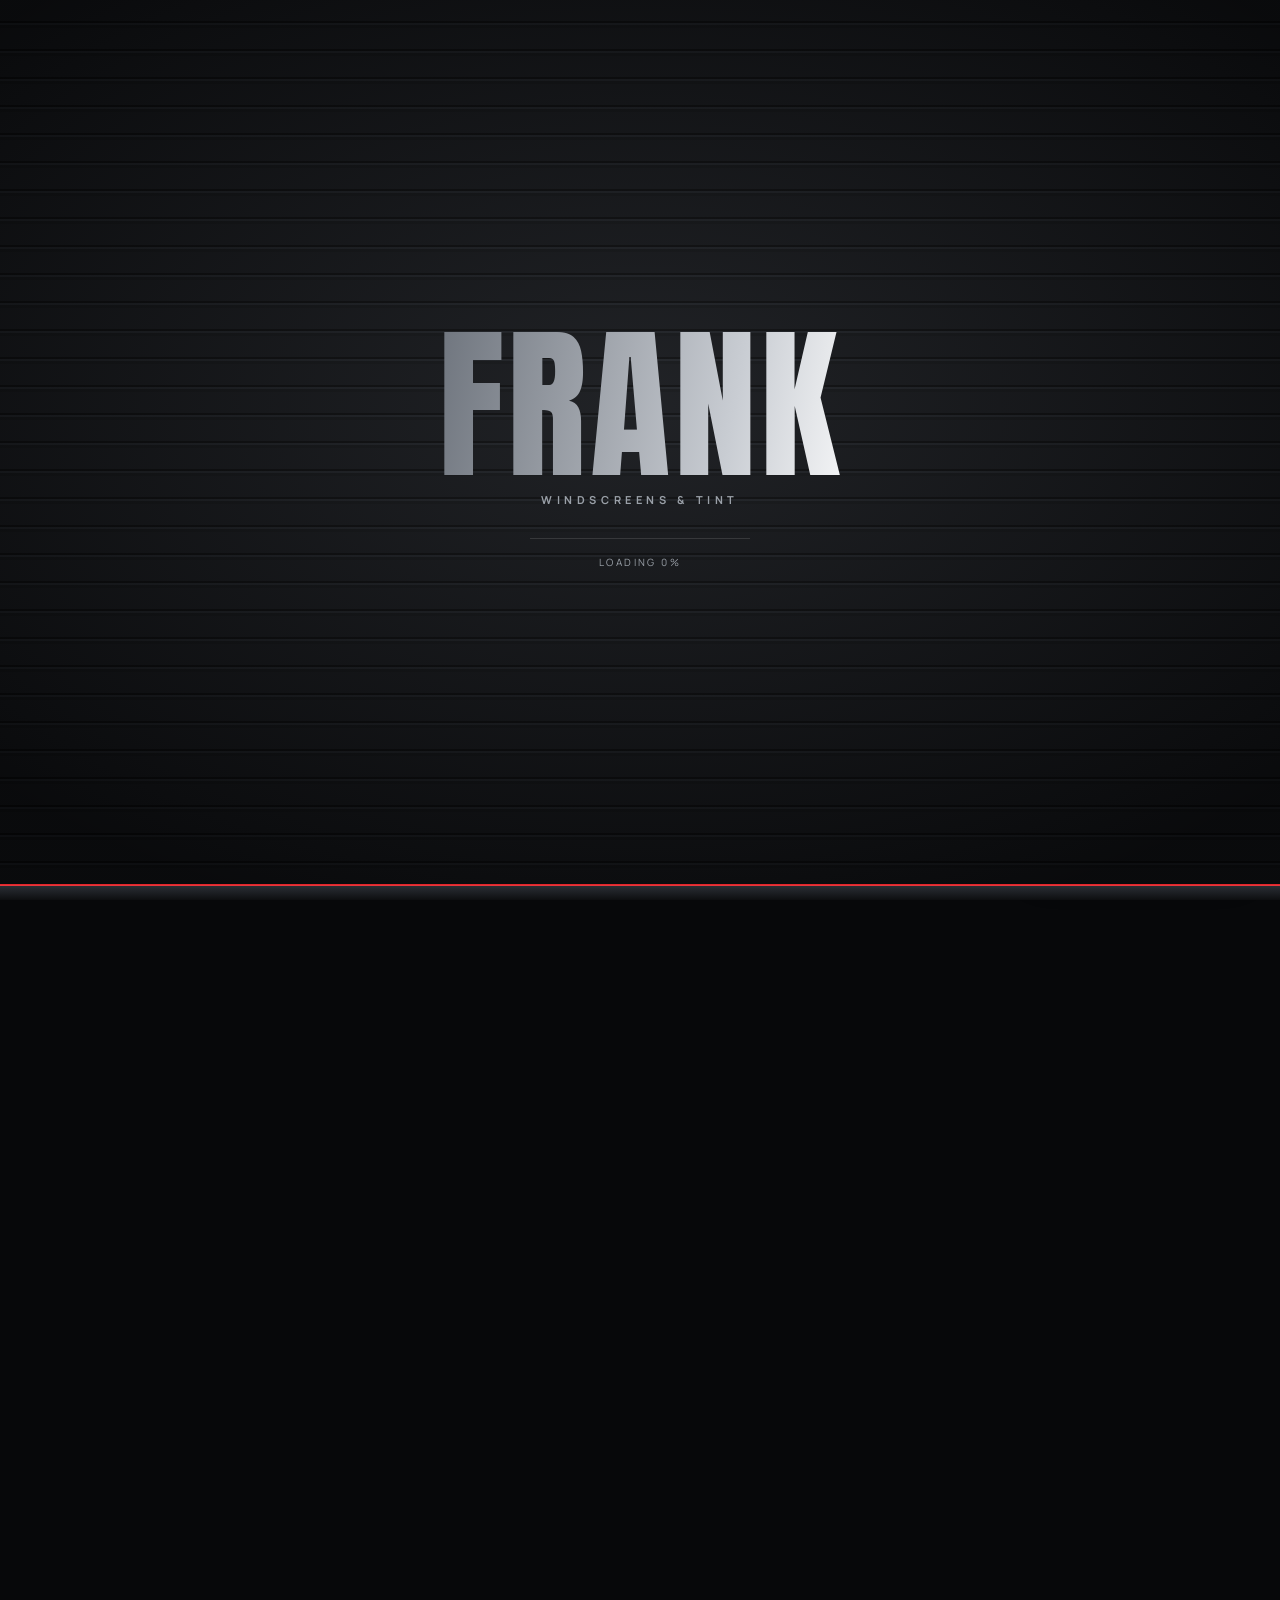
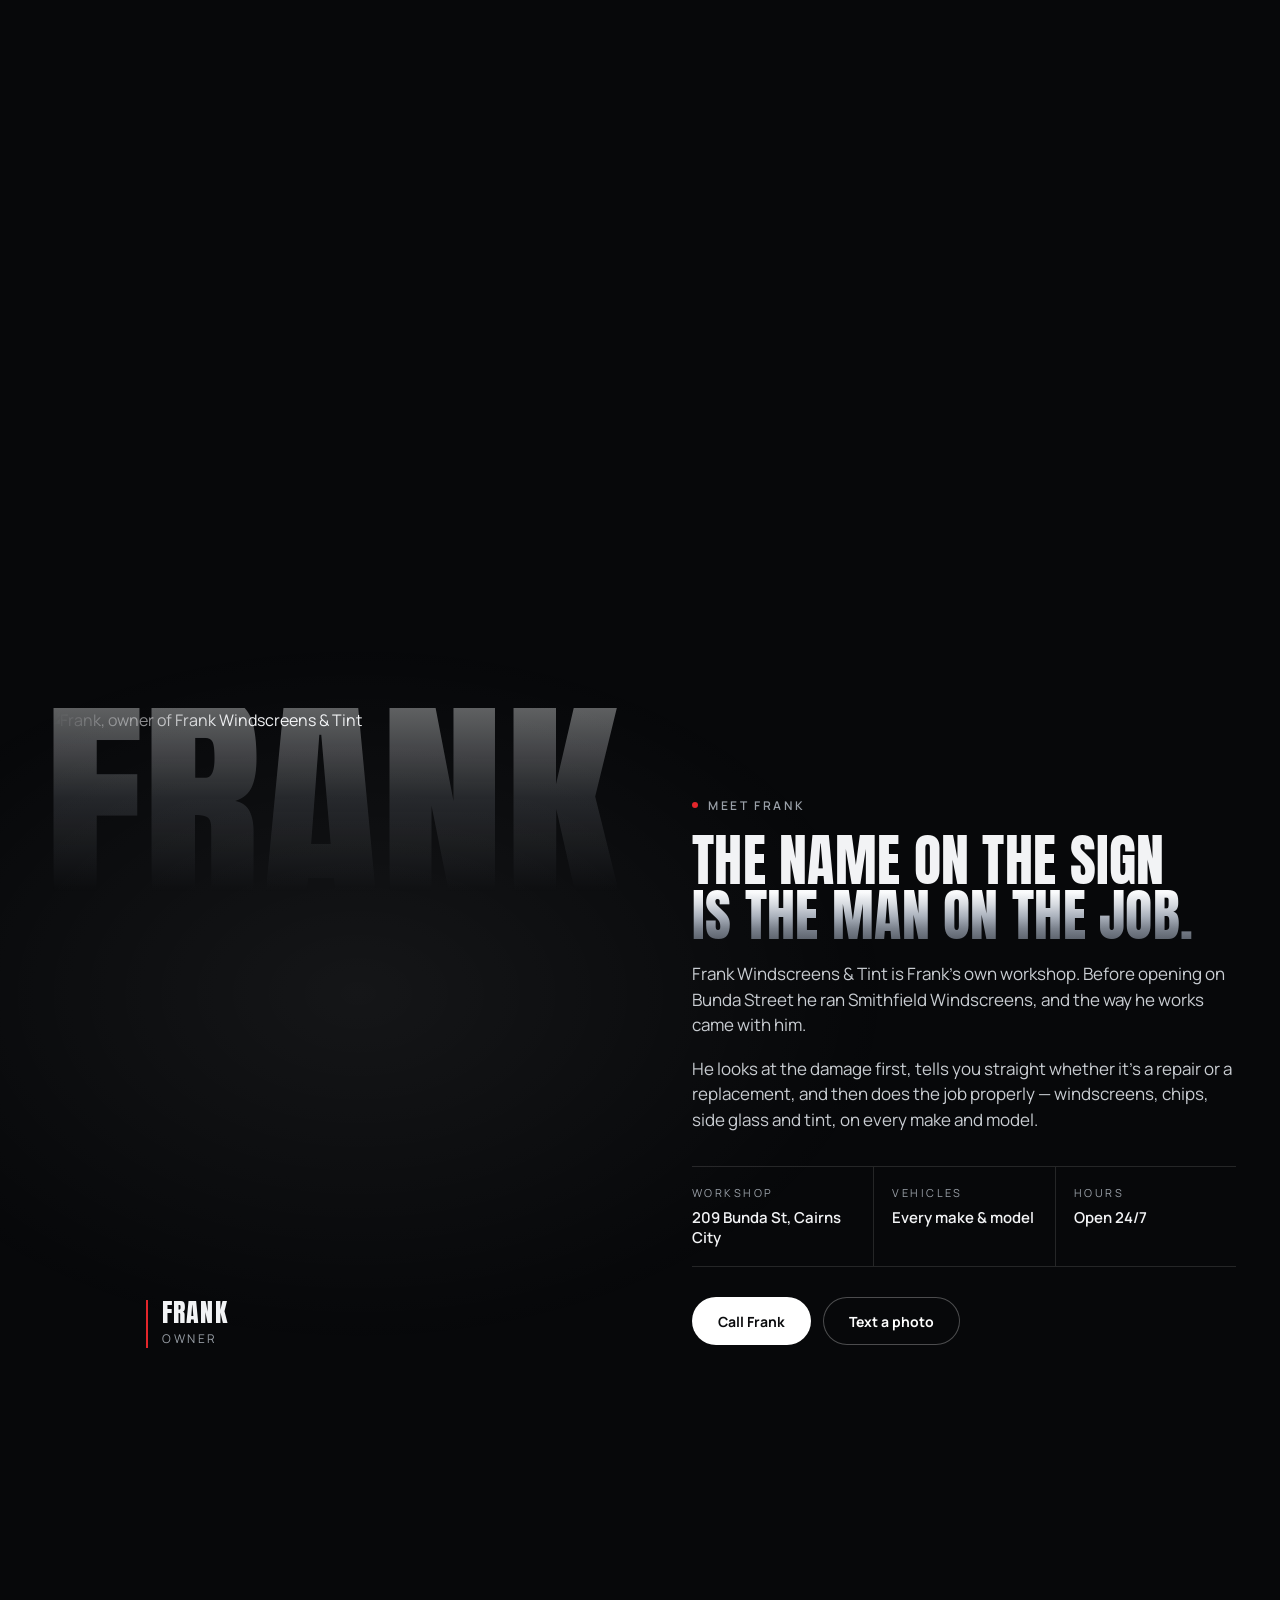
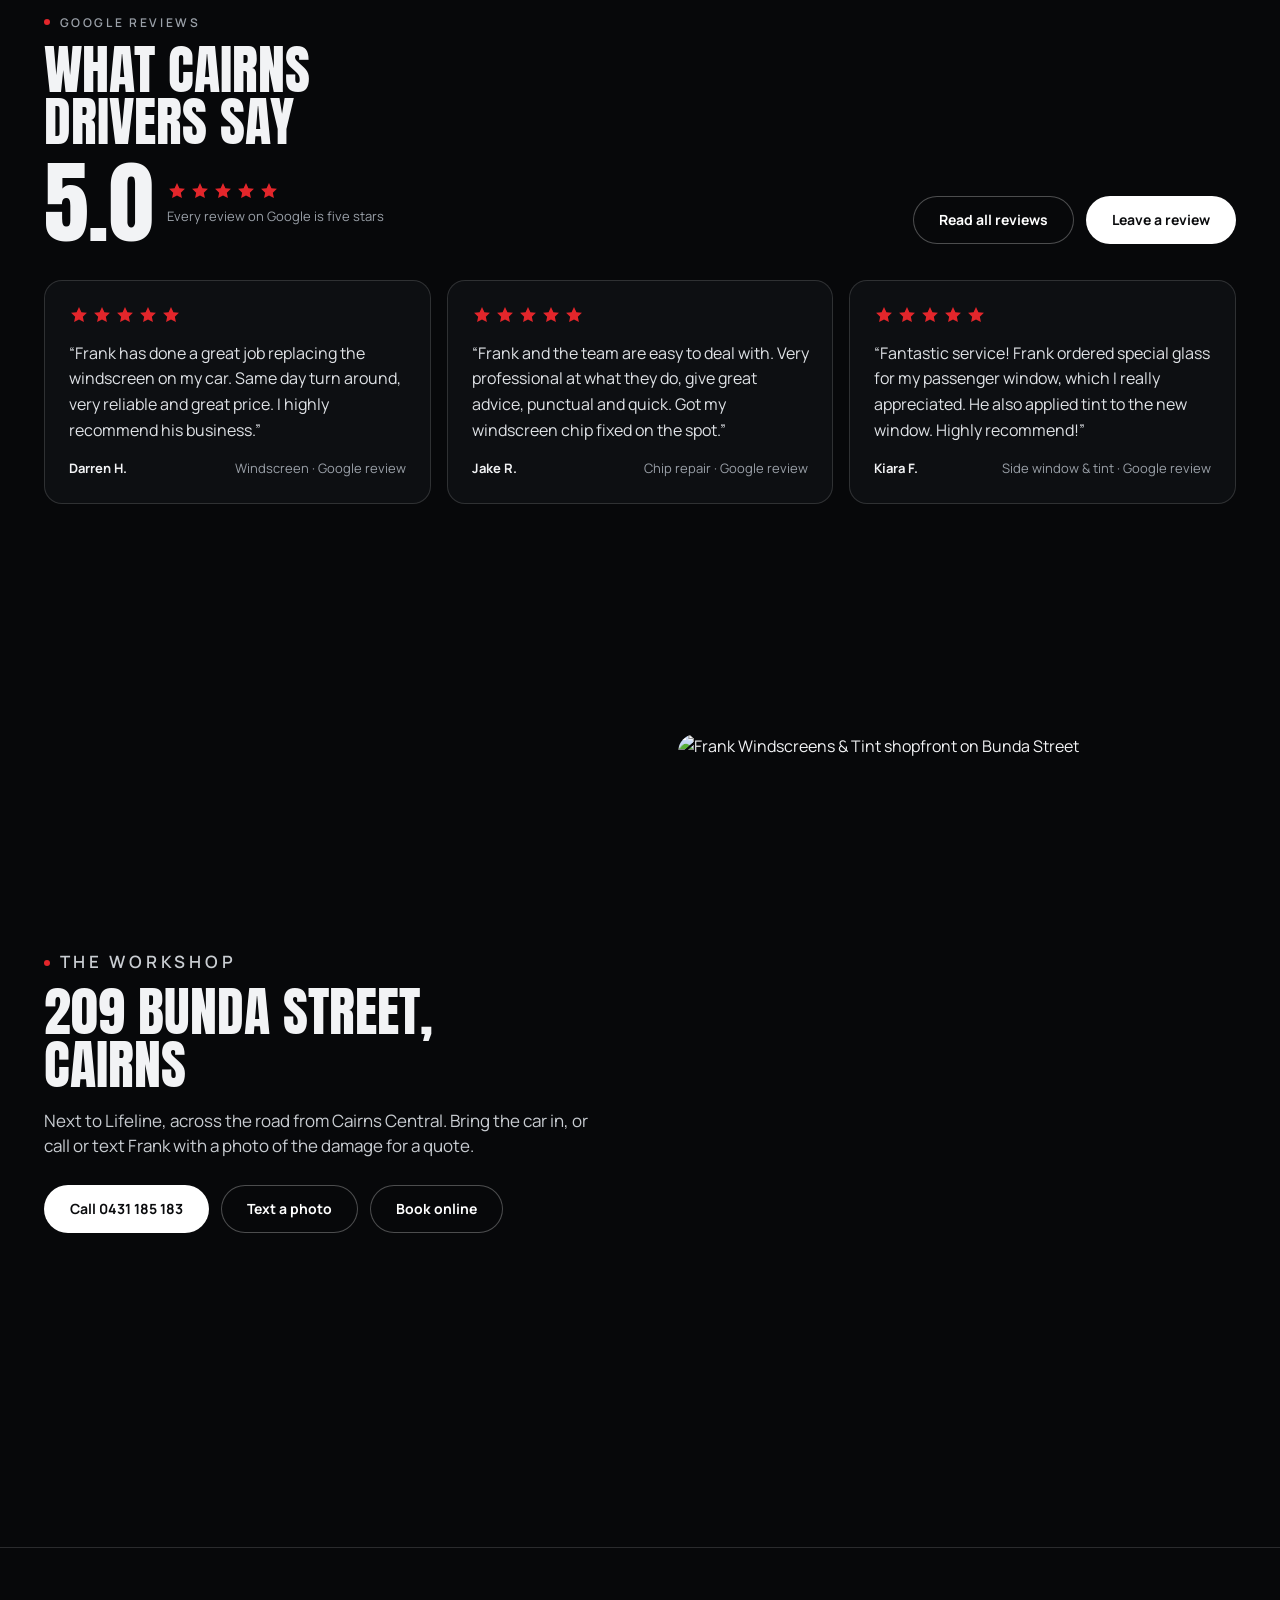
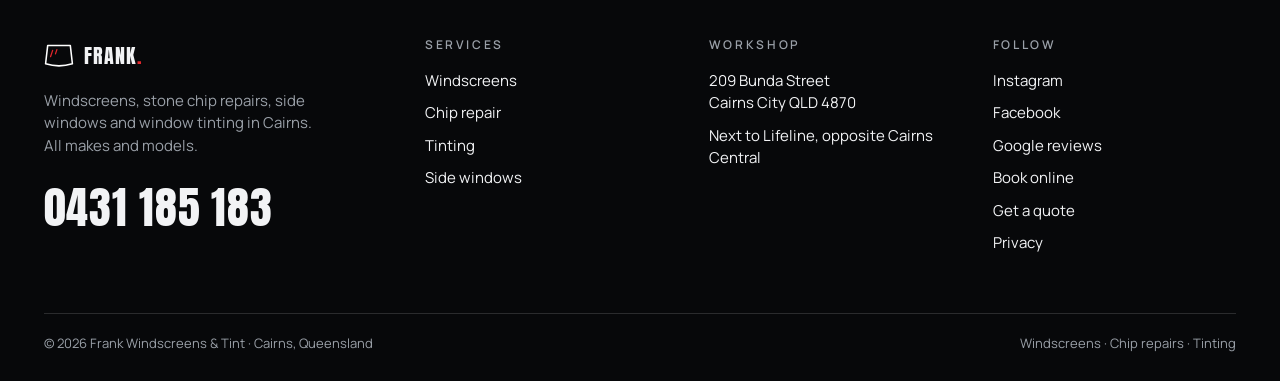
==== commit 268d44e8: "Floating button: replace the four-item quote menu with a single Book online button that opens Servic" ====
--- a/index.html
+++ b/index.html
@@ -27,7 +27,7 @@
 <link rel="preconnect" href="https://fonts.googleapis.com">
 <link rel="preconnect" href="https://fonts.gstatic.com" crossorigin>
 <link href="https://fonts.googleapis.com/css2?family=Anton&family=Manrope:wght@400;500;600;700&display=swap" rel="stylesheet">
-<link rel="stylesheet" href="assets/site.css?v=9">
+<link rel="stylesheet" href="assets/site.css?v=10">
 <script type="application/ld+json">
 {"@context": "https://schema.org", "@graph": [{"@type": "AutoRepair", "name": "Frank Windscreens & Tint", "telephone": "+61431185183", "address": {"@type": "PostalAddress", "streetAddress": "209 Bunda Street", "addressLocality": "Cairns City", "addressRegion": "QLD", "postalCode": "4870", "addressCountry": "AU"}, "paymentAccepted": "Cash, Credit Card, Debit Card, Bank Transfer, Afterpay", "openingHoursSpecification": {"@type": "OpeningHoursSpecification", "dayOfWeek": ["Monday", "Tuesday", "Wednesday", "Thursday", "Friday", "Saturday", "Sunday"], "opens": "00:00", "closes": "23:59"}, "areaServed": {"@type": "City", "name": "Cairns"}, "url": "https://frankwindscreens.com.au/", "image": "https://frankwindscreens.com.au/assets/photos/shopfront.webp", "sameAs": ["https://www.instagram.com/frank_windscreens_tint/", "https://www.facebook.com/share/1Qfio9tNFG/", "https://www.google.com/maps?cid=11645218612399860823"], "makesOffer": [{"@type": "Offer", "itemOffered": {"@type": "Service", "name": "Windscreen replacement"}}, {"@type": "Offer", "itemOffered": {"@type": "Service", "name": "Stone chip repair"}}, {"@type": "Offer", "itemOffered": {"@type": "Service", "name": "Window tinting"}}, {"@type": "Offer", "itemOffered": {"@type": "Service", "name": "Side and rear window replacement"}}], "@id": "https://frankwindscreens.com.au/#business", "hasMap": "https://www.google.com/maps/search/?api=1&query=209+Bunda+Street+Cairns+City+QLD+4870", "logo": "https://frankwindscreens.com.au/apple-touch-icon.png", "description": "Windscreen replacement, stone chip repairs, side and rear windows and window tinting for all makes and models, at 209 Bunda Street, Cairns City."}, {"@type": "WebSite", "@id": "https://frankwindscreens.com.au/#website", "url": "https://frankwindscreens.com.au/", "name": "Frank Windscreens & Tint", "publisher": {"@id": "https://frankwindscreens.com.au/#business"}}]}
 </script>
@@ -338,7 +338,7 @@
 </main>
 
 <footer class="foot" data-foot></footer>
-<script src="assets/site.js?v=7"></script>
+<script src="assets/site.js?v=8"></script>
 
 <script type="module">
 import * as THREE from 'three';
--- a/assets/site.css
+++ b/assets/site.css
@@ -152,42 +152,24 @@
   .steps{grid-template-columns:1fr}
 }
 
-/* ---------- floating quote button ---------- */
-.fab{position:fixed;right:clamp(16px,2.4vw,28px);bottom:clamp(16px,2.4vw,28px);z-index:60;display:flex;flex-direction:column;align-items:flex-end;gap:10px;
+/* ---------- floating booking button ---------- */
+.fab{position:fixed;right:clamp(16px,2.4vw,28px);bottom:clamp(16px,2.4vw,28px);z-index:60;
   opacity:0;transform:translateY(16px);pointer-events:none;transition:opacity .45s var(--ease),transform .45s var(--ease)}
-.fab.on{opacity:1;transform:none;pointer-events:none}
-.fab.on .fab-btn,.fab.on.open .fab-menu{pointer-events:auto}
-.fab-btn{display:inline-flex;align-items:center;gap:12px;height:56px;padding:0 22px 0 8px;border-radius:999px;border:0;cursor:pointer;
+.fab.on{opacity:1;transform:none}
+.fab.on .fab-btn{pointer-events:auto}
+.fab-btn{display:inline-flex;align-items:center;gap:12px;height:56px;padding:0 24px 0 8px;border-radius:999px;
   background:var(--brand);color:#fff;font:700 15px/1 var(--body);letter-spacing:.01em;box-shadow:0 14px 30px -12px rgba(0,0,0,.7);
   transition:transform .3s var(--ease),background-color .3s var(--ease)}
 .fab-btn:hover{transform:translateY(-2px);background:#f02f34}
-.fab-btn:focus-visible,.fab-menu a:focus-visible{outline:2px solid #fff;outline-offset:3px}
-.fab-ic{display:grid;place-items:center;width:40px;height:40px;border-radius:50%;background:#fff;overflow:hidden}
-.fab-ic svg{width:24px;height:20px}
-.fab-ic .wiper{transform-origin:12px 17px;animation:wipe 4.5s var(--ease) infinite}
-@keyframes wipe{0%,70%,100%{transform:rotate(-58deg)}80%{transform:rotate(52deg)}90%{transform:rotate(-58deg)}}
-.fab-btn[aria-expanded="true"] .fab-ic .wiper{animation:none}
-.fab-x{display:none}
-.fab-btn[aria-expanded="true"] .fab-x{display:block}
-.fab-btn[aria-expanded="true"] .fab-w{display:none}
-.fab-menu{display:grid;gap:8px;min-width:260px;padding:10px;border-radius:20px;background:rgba(13,15,18,.94);border:1px solid var(--line);
-  -webkit-backdrop-filter:blur(14px);backdrop-filter:blur(14px);box-shadow:0 24px 50px -20px rgba(0,0,0,.8);
-  transform-origin:100% 100%;transform:translateY(8px) scale(.96);opacity:0;visibility:hidden;transition:opacity .25s var(--ease),transform .3s var(--ease),visibility 0s linear .3s}
-.fab.open .fab-menu{opacity:1;transform:none;visibility:visible;transition:opacity .25s var(--ease),transform .3s var(--ease)}
-.fab-menu p{padding:6px 10px 4px;font-size:12px;letter-spacing:.14em;text-transform:uppercase;color:var(--muted)}
-.fab-menu a{display:flex;align-items:center;gap:12px;padding:12px;border-radius:14px;color:var(--ink);transition:background-color .2s var(--ease)}
-.fab-menu a:hover{background:rgba(255,255,255,.06)}
-.fab-menu a i{display:grid;place-items:center;flex:none;width:36px;height:36px;border-radius:11px;background:rgba(227,38,43,.14);border:1px solid rgba(227,38,43,.4)}
-.fab-menu a i svg{width:17px;height:17px;fill:none;stroke:#fff;stroke-width:1.8;stroke-linecap:round;stroke-linejoin:round}
-.fab-menu b{display:block;font-size:15px;font-weight:700}
-.fab-menu small{display:block;font-size:12.5px;color:var(--muted);margin-top:1px}
-.fab.open .fab-menu a{animation:fabItem .35s var(--ease) both}
-.fab.open .fab-menu a:nth-of-type(2){animation-delay:.04s}
-.fab.open .fab-menu a:nth-of-type(3){animation-delay:.08s}
-.fab.open .fab-menu a:nth-of-type(4){animation-delay:.12s}
-@keyframes fabItem{from{opacity:0;transform:translateY(6px)}to{opacity:1;transform:none}}
-@media (max-width:560px){.fab-btn{height:52px;font-size:14px}.fab-menu{min-width:0;width:calc(100vw - 32px)}}
-@media (prefers-reduced-motion:reduce){.fab-ic .wiper,.fab.open .fab-menu a{animation:none}.fab,.fab-menu{transition:none}}
+.fab-btn:focus-visible{outline:2px solid #fff;outline-offset:3px}
+.fab-ic{display:grid;place-items:center;flex:none;width:40px;height:40px;border-radius:50%;background:#fff}
+.fab-ic svg{width:22px;height:22px}
+.fab-ic .tick{stroke-dasharray:11;animation:tick 4.5s var(--ease) infinite}
+@keyframes tick{0%,68%{stroke-dashoffset:0}70%{stroke-dashoffset:11}86%,100%{stroke-dashoffset:0}}
+.fab-t b,.fab-t small{display:block}
+.fab-t small{margin-top:5px;font-size:11.5px;font-weight:500;opacity:.85}
+@media (max-width:560px){.fab-btn{height:52px;font-size:14px}.fab-t small{display:none}}
+@media (prefers-reduced-motion:reduce){.fab-ic .tick{animation:none}.fab{transition:none}}
 
 /* ---------- long-form text (privacy) ---------- */
 .prose h2{font-family:var(--display);font-weight:400;text-transform:uppercase;font-size:clamp(24px,2.6vw,34px);line-height:1.05;margin-top:40px}
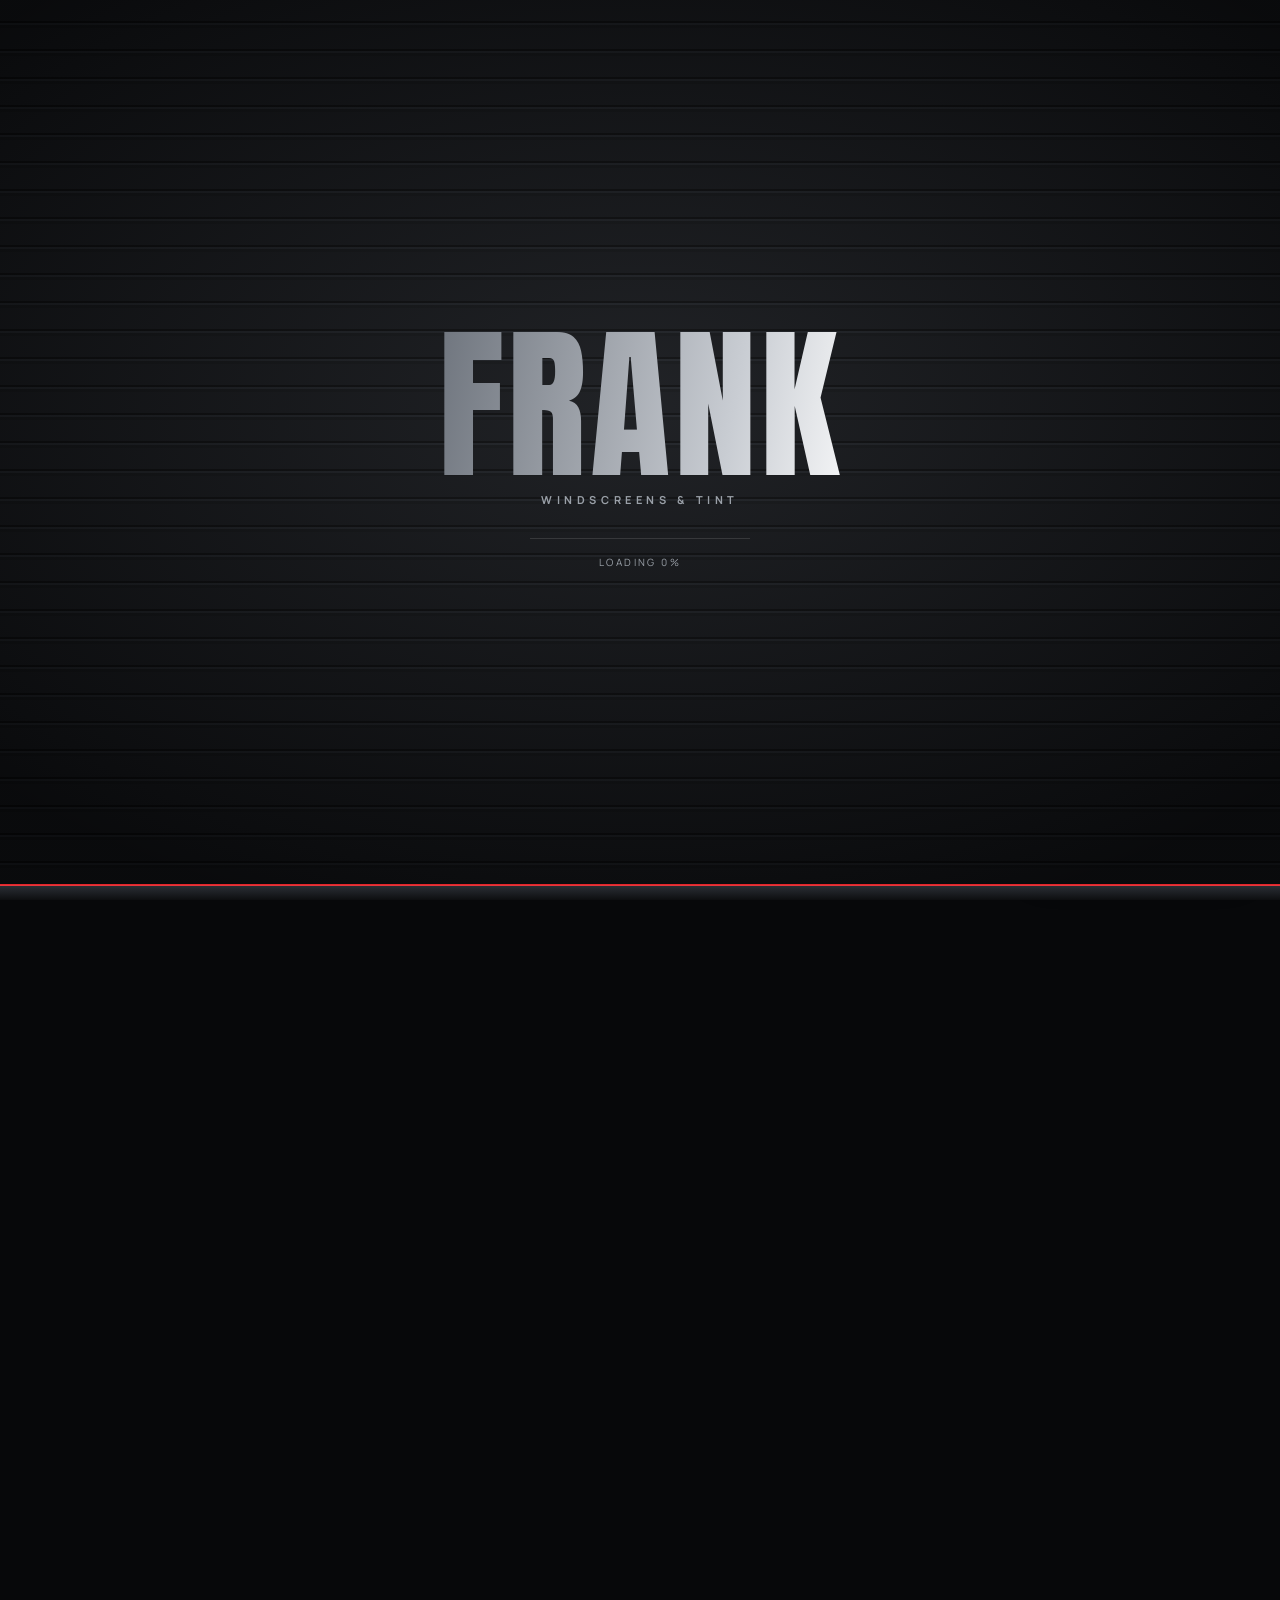
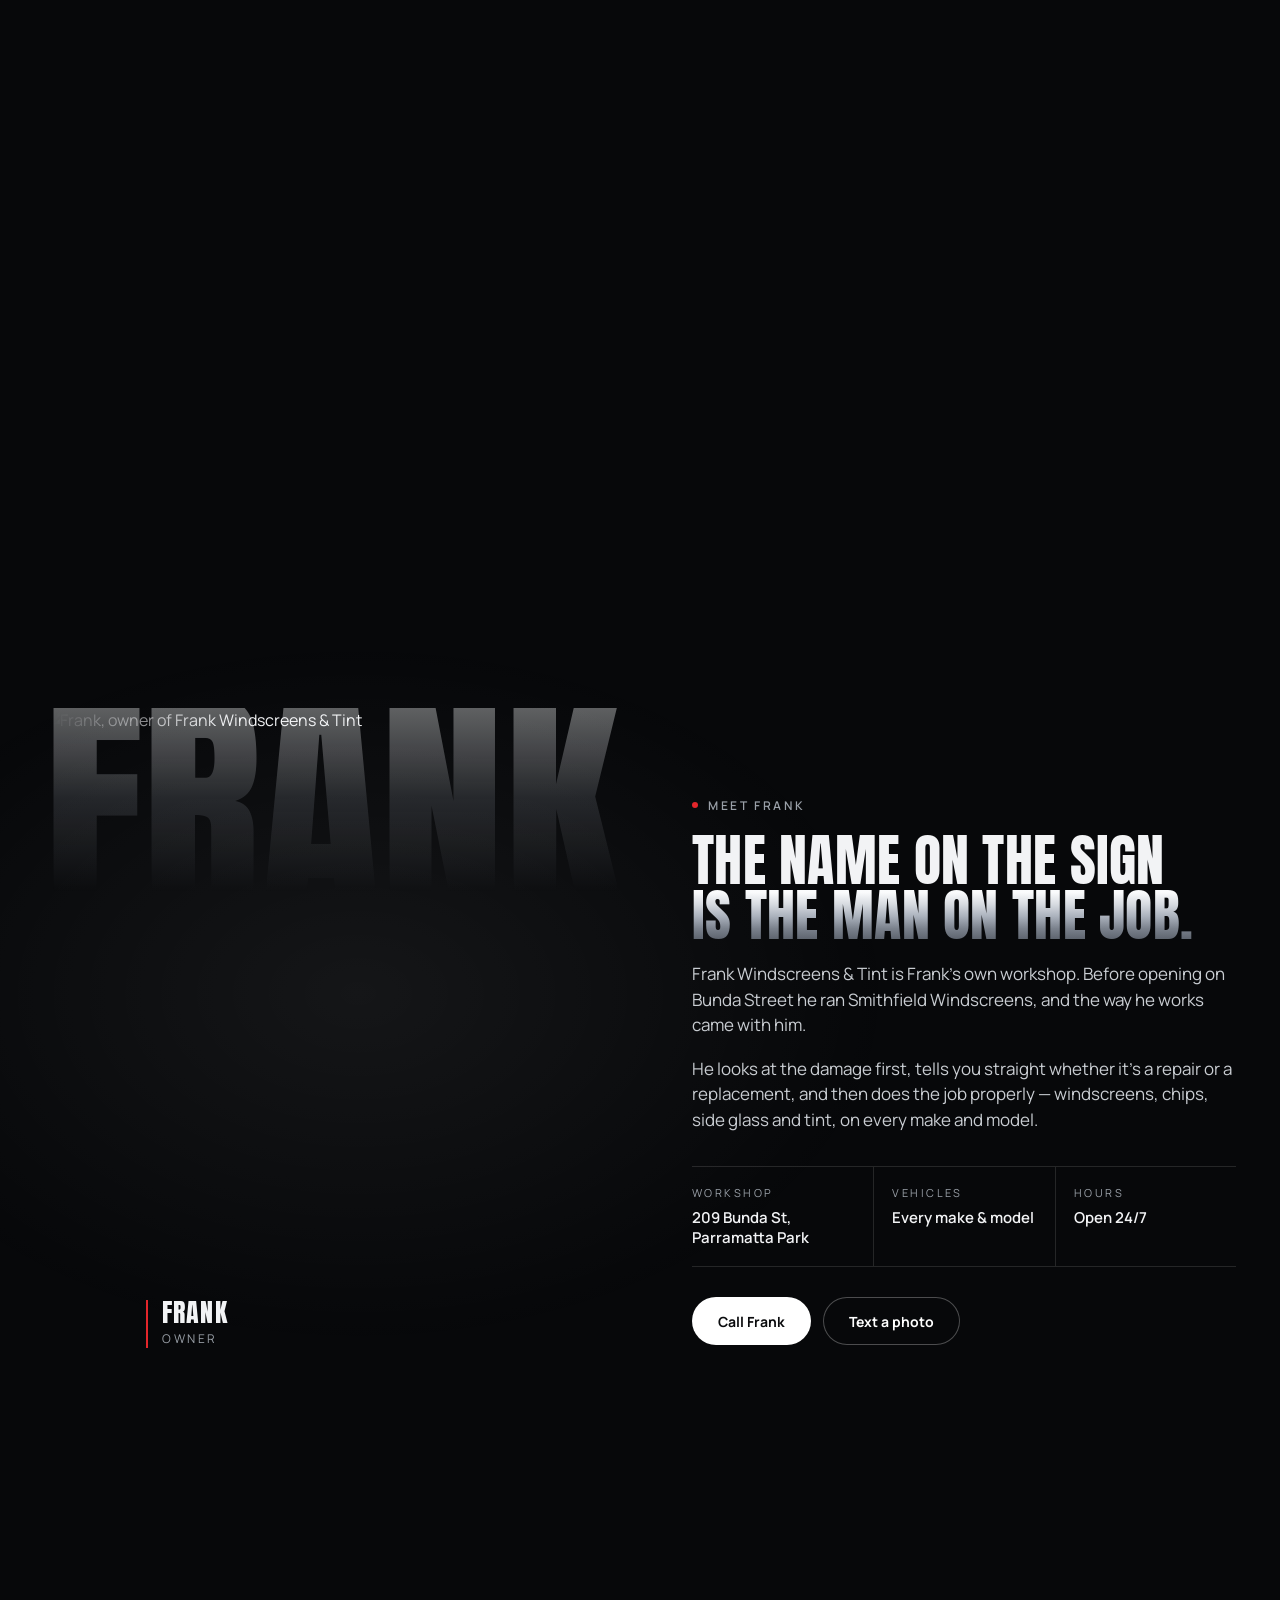
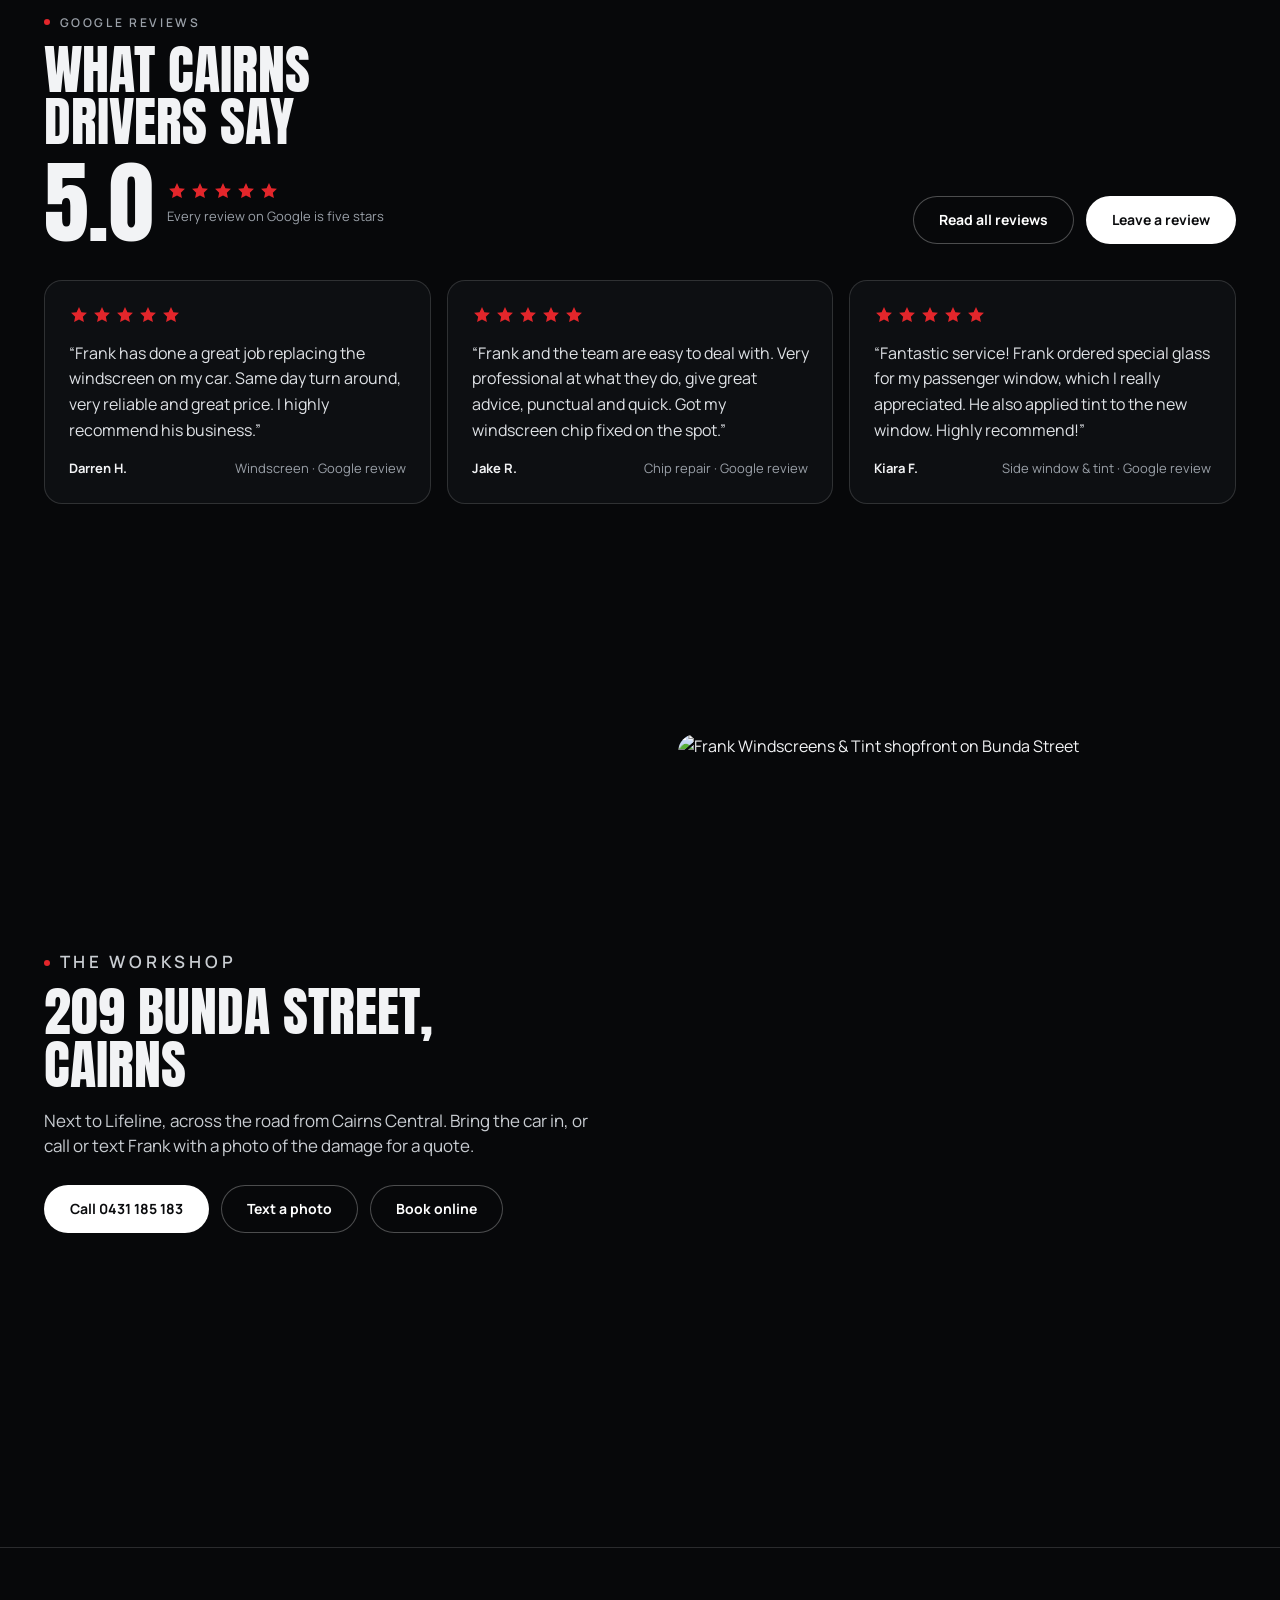
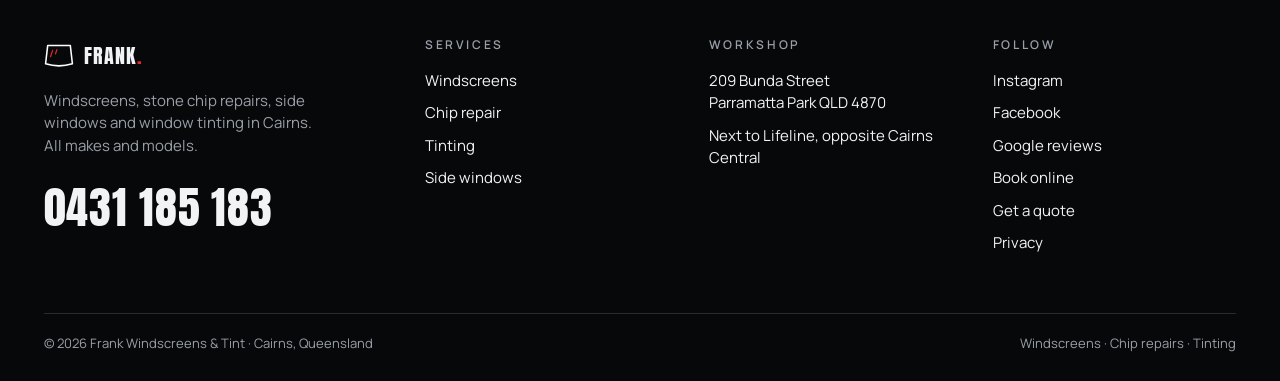
==== commit 8a8c13e2: "Address: use Parramatta Park, the suburb Google Maps and Frank's own posts use for 209 Bunda Street " ====
--- a/index.html
+++ b/index.html
@@ -3,13 +3,13 @@
 <head>
 <meta charset="utf-8">
 <meta name="viewport" content="width=device-width, initial-scale=1, viewport-fit=cover">
-<title>Frank Windscreens &amp; Tint — Windscreens &amp; Window Tinting in Cairns</title>
+<title>Windscreen Replacement, Repairs &amp; Tinting Cairns | Frank Windscreens &amp; Tint</title>
 <link rel="canonical" href="https://frankwindscreens.com.au/">
-<meta name="description" content="Windscreen replacement, stone chip repairs, side windows and window tinting in Cairns. Frank Windscreens & Tint, 209 Bunda Street, Cairns City. Call 0431 185 183.">
+<meta name="description" content="Windscreen replacement, stone chip repairs, side windows and window tinting in Cairns. Frank Windscreens & Tint, 209 Bunda Street, Parramatta Park. Call 0431 185 183.">
 <meta property="og:type" content="website">
 <meta property="og:site_name" content="Frank Windscreens &amp; Tint">
-<meta property="og:title" content="Frank Windscreens &amp; Tint — Windscreens &amp; Window Tinting in Cairns">
-<meta property="og:description" content="Windscreen replacement, stone chip repairs, side windows and window tinting in Cairns. Frank Windscreens & Tint, 209 Bunda Street, Cairns City. Call 0431 185 183.">
+<meta property="og:title" content="Windscreen Replacement, Repairs &amp; Tinting Cairns | Frank Windscreens &amp; Tint">
+<meta property="og:description" content="Windscreen replacement, stone chip repairs, side windows and window tinting in Cairns. Frank Windscreens & Tint, 209 Bunda Street, Parramatta Park. Call 0431 185 183.">
 <meta property="og:url" content="https://frankwindscreens.com.au/">
 <meta property="og:image" content="https://frankwindscreens.com.au/assets/og-cover.jpg">
 <meta property="og:image:width" content="1200">
@@ -27,9 +27,9 @@
 <link rel="preconnect" href="https://fonts.googleapis.com">
 <link rel="preconnect" href="https://fonts.gstatic.com" crossorigin>
 <link href="https://fonts.googleapis.com/css2?family=Anton&family=Manrope:wght@400;500;600;700&display=swap" rel="stylesheet">
-<link rel="stylesheet" href="assets/site.css?v=10">
+<link rel="stylesheet" href="assets/site.css?v=11">
 <script type="application/ld+json">
-{"@context": "https://schema.org", "@graph": [{"@type": "AutoRepair", "name": "Frank Windscreens & Tint", "telephone": "+61431185183", "address": {"@type": "PostalAddress", "streetAddress": "209 Bunda Street", "addressLocality": "Cairns City", "addressRegion": "QLD", "postalCode": "4870", "addressCountry": "AU"}, "paymentAccepted": "Cash, Credit Card, Debit Card, Bank Transfer, Afterpay", "openingHoursSpecification": {"@type": "OpeningHoursSpecification", "dayOfWeek": ["Monday", "Tuesday", "Wednesday", "Thursday", "Friday", "Saturday", "Sunday"], "opens": "00:00", "closes": "23:59"}, "areaServed": {"@type": "City", "name": "Cairns"}, "url": "https://frankwindscreens.com.au/", "image": "https://frankwindscreens.com.au/assets/photos/shopfront.webp", "sameAs": ["https://www.instagram.com/frank_windscreens_tint/", "https://www.facebook.com/share/1Qfio9tNFG/", "https://www.google.com/maps?cid=11645218612399860823"], "makesOffer": [{"@type": "Offer", "itemOffered": {"@type": "Service", "name": "Windscreen replacement"}}, {"@type": "Offer", "itemOffered": {"@type": "Service", "name": "Stone chip repair"}}, {"@type": "Offer", "itemOffered": {"@type": "Service", "name": "Window tinting"}}, {"@type": "Offer", "itemOffered": {"@type": "Service", "name": "Side and rear window replacement"}}], "@id": "https://frankwindscreens.com.au/#business", "hasMap": "https://www.google.com/maps/search/?api=1&query=209+Bunda+Street+Cairns+City+QLD+4870", "logo": "https://frankwindscreens.com.au/apple-touch-icon.png", "description": "Windscreen replacement, stone chip repairs, side and rear windows and window tinting for all makes and models, at 209 Bunda Street, Cairns City."}, {"@type": "WebSite", "@id": "https://frankwindscreens.com.au/#website", "url": "https://frankwindscreens.com.au/", "name": "Frank Windscreens & Tint", "publisher": {"@id": "https://frankwindscreens.com.au/#business"}}]}
+{"@context": "https://schema.org", "@graph": [{"@type": "AutoRepair", "name": "Frank Windscreens & Tint", "telephone": "+61431185183", "address": {"@type": "PostalAddress", "streetAddress": "209 Bunda Street", "addressLocality": "Parramatta Park", "addressRegion": "QLD", "postalCode": "4870", "addressCountry": "AU"}, "paymentAccepted": "Cash, Credit Card, Debit Card, Bank Transfer, Afterpay", "openingHoursSpecification": {"@type": "OpeningHoursSpecification", "dayOfWeek": ["Monday", "Tuesday", "Wednesday", "Thursday", "Friday", "Saturday", "Sunday"], "opens": "00:00", "closes": "23:59"}, "areaServed": {"@type": "City", "name": "Cairns"}, "url": "https://frankwindscreens.com.au/", "image": "https://frankwindscreens.com.au/assets/photos/shopfront.webp", "sameAs": ["https://www.instagram.com/frank_windscreens_tint/", "https://www.facebook.com/profile.php?id=100068637372931", "https://www.google.com/maps?cid=11645218612399860823"], "makesOffer": [{"@type": "Offer", "itemOffered": {"@type": "Service", "name": "Windscreen replacement"}}, {"@type": "Offer", "itemOffered": {"@type": "Service", "name": "Stone chip repair"}}, {"@type": "Offer", "itemOffered": {"@type": "Service", "name": "Window tinting"}}, {"@type": "Offer", "itemOffered": {"@type": "Service", "name": "Side and rear window replacement"}}], "@id": "https://frankwindscreens.com.au/#business", "hasMap": "https://www.google.com/maps/search/?api=1&query=209+Bunda+Street+Parramatta+Park+QLD+4870", "logo": "https://frankwindscreens.com.au/apple-touch-icon.png", "description": "Windscreen replacement, stone chip repairs, side and rear windows and window tinting for all makes and models, at 209 Bunda Street, Parramatta Park."}, {"@type": "WebSite", "@id": "https://frankwindscreens.com.au/#website", "url": "https://frankwindscreens.com.au/", "name": "Frank Windscreens & Tint", "publisher": {"@id": "https://frankwindscreens.com.au/#business"}}]}
 </script>
 <link rel="preload" href="assets/car.glb" as="fetch" crossorigin>
 <link rel="preload" href="assets/studio-1.webp" as="image">
@@ -245,7 +245,7 @@
       <div class="panel" id="pHero">
         <p class="badge"><svg viewBox="0 0 24 24"><path d="M12 3l7 3v5c0 4.6-3 8.4-7 10-4-1.6-7-5.4-7-10V6z"/><path d="M9 12l2 2 4-4"/></svg>Now open at 209 Bunda Street, Cairns</p>
         <h1><span class="ln"><span>Clear glass.</span></span><span class="ln"><span>Sharp tint.</span></span><span class="sr-only"> Windscreens, chip repairs and window tinting in Cairns</span></h1>
-        <p class="sub">Windscreens, chip repairs, side windows and tint for every make and model, <br>fitted in our Cairns City workshop.</p>
+        <p class="sub">Windscreens, chip repairs, side windows and tint for every make and model, <br>fitted in our Cairns workshop.</p>
         <div class="cta">
           <a class="pill" href="contact.html">Get a quote</a>
           <a class="go" href="contact.html" aria-label="Get a quote"><svg viewBox="0 0 24 24"><path d="M5 12h14M13 6l6 6-6 6"/></svg></a>
@@ -262,7 +262,7 @@
         <div class="side-title">
           <p class="eyebrow">Frank Windscreens &amp; Tint</p>
           <h2>Windscreens<br>&amp; Tint</h2>
-          <p>Replacements, chip repairs, side and rear glass, and tint — done in our Cairns City workshop.</p>
+          <p>Replacements, chip repairs, side and rear glass, and tint — done in our Cairns workshop.</p>
         </div>
       </div>
 
@@ -295,7 +295,7 @@
         <p>Frank Windscreens &amp; Tint is Frank’s own workshop. Before opening on Bunda Street he ran Smithfield Windscreens, and the way he works came with him.</p>
         <p>He looks at the damage first, tells you straight whether it’s a repair or a replacement, and then does the job properly — windscreens, chips, side glass and tint, on every make and model.</p>
         <dl class="meet-facts">
-          <div><dt>Workshop</dt><dd>209 Bunda St, Cairns City</dd></div>
+          <div><dt>Workshop</dt><dd>209 Bunda St, Parramatta Park</dd></div>
           <div><dt>Vehicles</dt><dd>Every make &amp; model</dd></div>
           <div><dt>Hours</dt><dd>Open 24/7</dd></div>
         </dl>
@@ -338,7 +338,7 @@
 </main>
 
 <footer class="foot" data-foot></footer>
-<script src="assets/site.js?v=8"></script>
+<script src="assets/site.js?v=10"></script>
 
 <script type="module">
 import * as THREE from 'three';
--- a/assets/site.css
+++ b/assets/site.css
@@ -191,3 +191,15 @@
 .rev footer{display:flex;align-items:center;justify-content:space-between;font-size:13px;color:var(--muted)}
 .rev footer strong{color:var(--ink);font-weight:700}
 @media (max-width:860px){.rev-grid{grid-template-columns:1fr}}
+
+/* service pages: location line under the H1, text sections and info cards */
+.svc-hero h1 .loc{display:block;font-size:.4em;line-height:1;letter-spacing:.06em;color:#c9cdd2;margin-top:.5em}
+.section p.body{color:#c9cdd2;font-size:17px;margin-top:16px;max-width:70ch}
+.section p.body.note{font-size:14px;color:var(--muted);margin-top:24px}
+.section .row{display:flex;gap:12px;flex-wrap:wrap;margin-top:28px}
+.info{display:grid;grid-template-columns:repeat(3,1fr);gap:16px;margin-top:40px}
+.info>div{padding:24px;border-radius:16px;background:var(--bg-2);border:1px solid var(--line)}
+.info h3{font-size:17px}
+.info p{color:#c9cdd2;font-size:15px;line-height:1.6;margin-top:8px}
+.info a{color:#fff;text-decoration:underline;text-underline-offset:3px}
+@media (max-width:860px){.info{grid-template-columns:1fr}}
